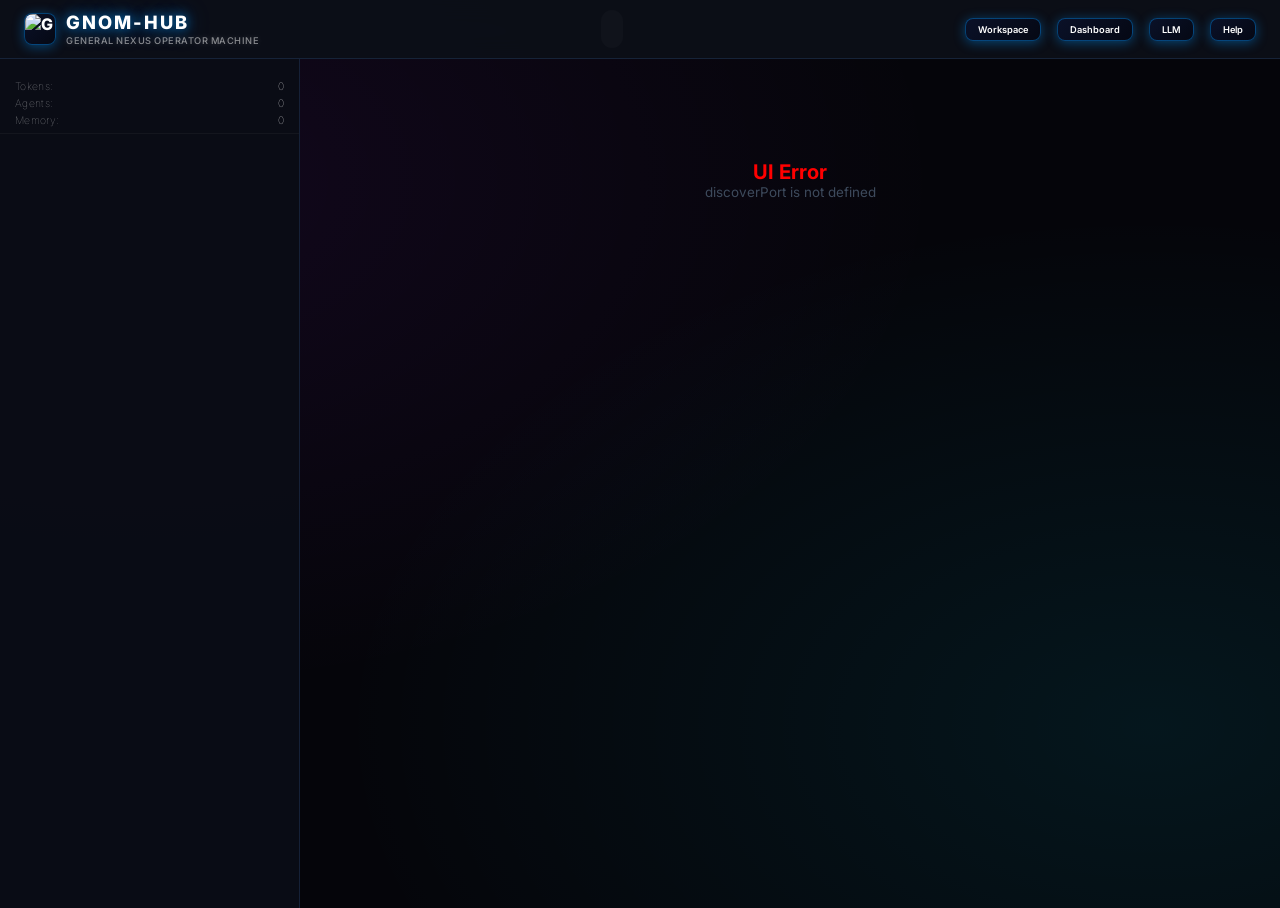
==== src/gnom_hub/frontend/index.html @ d5c82af4 "ui: add 15px height empty placeholder above sidebar stats container" ====
<!DOCTYPE html>
<html lang="de">

<head>
  <script src="/api/showbox/themes"></script>
  <link rel="stylesheet" href="/static/showbox.css?v=2">
  <script src="/static/showbox.js?v=2"></script>
  <meta charset="UTF-8">
  <meta name="viewport" content="width=device-width, initial-scale=1.0">
  <title>Gnom-Hub</title>
  <style>
    @import url('https://fonts.googleapis.com/css2?family=Inter:wght@300;400;500;600;700&display=swap');
    /* ═══════════════════════════════════════════
   GNOM-HUB — Premium Glassmorphism UI
   ═══════════════════════════════════════════ */
    /* Font loaded via <link> in HTML for non-blocking */

    :root {
      --bg-deep: #05050A;
      --bg-surface: #0C0E17;
      --bg-card: rgba(16, 20, 32, 0.7);
      --bg-input: rgba(10, 12, 20, 0.9);
      --glass-border: rgba(91, 156, 246, 0.15);
      --glass-border-hover: rgba(91, 156, 246, 0.4);
      --primary: #0A1128;
      --primary-light: #1A233A;
      --primary-glow: rgba(0, 150, 255, 0.4);
      --green: #39FF14;
      --green-dim: rgba(57, 255, 20, 0.15);
      --red: #FF007F;
      --red-dim: rgba(255, 0, 127, 0.15);
      --blue: #0066FF;
      --blue-dim: rgba(0, 102, 255, 0.15);
      --text: #eef1f6;
      --text-dim: #6b7a90;
      --text-muted: #3d4a5c;
      --radius: 12px;
      --radius-sm: 8px;
      --transition: 0.2s cubic-bezier(0.4, 0, 0.2, 1);
    }

    *,
    *::before,
    *::after {
      box-sizing: border-box;
      margin: 0;
      padding: 0;
    }

    body {
      font-family: 'Inter', system-ui, -apple-system, sans-serif;
      background-color: var(--bg-deep);
      background-image:
        radial-gradient(ellipse at 10% 20%, rgba(176, 38, 255, 0.08) 0%, transparent 50%),
        radial-gradient(ellipse at 90% 80%, rgba(0, 229, 255, 0.08) 0%, transparent 50%);
      color: var(--text);
      min-height: 100vh;
      overflow: hidden;
      margin: 0;
      padding: 0;
    }

    /* ── Active Showbox Layer Styling ── */
    body.sb-active-layer-1 {
      --active-showbox-color: var(--sb-system-color, #00e5ff);
      --active-showbox-rgb: var(--sb-system-rgb, 0, 229, 255);
    }
    body.sb-active-layer-2 {
      --active-showbox-color: var(--sb-worker-color, #ffa500);
      --active-showbox-rgb: var(--sb-worker-rgb, 255, 165, 0);
    }
    body.sb-active-layer-3 {
      --active-showbox-color: var(--sb-user-color, #39ff14);
      --active-showbox-rgb: var(--sb-user-rgb, 57, 255, 20);
    }
    
    :root {
      --active-showbox-color: #00e5ff;
      --active-showbox-rgb: 0, 229, 255;
    }

    @keyframes status-lamps-flash {
      0% {
        border-color: transparent;
        box-shadow: 0 0 0px rgba(0, 229, 255, 0);
      }
      30% {
        border-color: #00e5ff;
        box-shadow: 0 0 15px rgba(0, 229, 255, 0.85);
      }
      100% {
        border-color: transparent;
        box-shadow: 0 0 0px rgba(0, 229, 255, 0);
      }
    }

    @keyframes agent-list-flash {
      0% {
        border-color: transparent;
        box-shadow: 0 0 0px rgba(255, 165, 0, 0);
      }
      30% {
        border-color: #ffa500;
        box-shadow: 0 0 15px rgba(255, 165, 0, 0.85);
      }
      100% {
        border-color: transparent;
        box-shadow: 0 0 0px rgba(255, 165, 0, 0);
      }
    }

    .status-lamps.flash-active {
      transition: none !important;
      animation: status-lamps-flash 1s cubic-bezier(0.25, 1, 0.5, 1) forwards;
    }

    .agent-list.flash-active {
      transition: none !important;
      animation: agent-list-flash 1s cubic-bezier(0.25, 1, 0.5, 1) forwards;
    }

    /* ── Status Lamps (System Cards) ── */
    .status-lamps {
      display: flex;
      align-items: center;
      gap: 12px;
      background: rgba(255, 255, 255, 0.02);
      border: 1px solid transparent;
      border-radius: var(--radius);
      padding: 0 10px;
      height: 38px;
      transition: border-color 0.3s ease, box-shadow 0.3s ease;
      box-sizing: border-box;
    }

    .sys-agent-card {
      display: flex;
      align-items: center;
      justify-content: center;
      width: 100px;
      height: 32px;
      background: var(--bg-card);
      border: 1px solid rgba(255, 255, 255, 0.08);
      border-radius: var(--radius);
      font-size: 0.65rem;
      font-weight: 600;
      color: #fff;
      cursor: pointer;
      transition: var(--transition);
      border-left: 3px solid var(--agent-color, transparent);
      border-right: 3px solid var(--agent-color, transparent);
      position: relative;
      user-select: none;
      box-sizing: border-box;
    }

    .sys-agent-card:hover {
      background: rgba(255, 255, 255, 0.05);
      border-color: rgba(255, 255, 255, 0.15);
    }

    .sys-agent-card.off {
      border-left-color: transparent !important;
      border-right-color: transparent !important;
      opacity: 0.15;
      filter: grayscale(100%);
    }

    .sys-agent-card.busy {
      animation: sys-card-busy-pulse var(--dur, 0.8s) ease-in-out infinite alternate;
      animation-delay: var(--delay, 0s);
    }

    @keyframes sys-card-busy-pulse {
      0% {
        box-shadow: 0 0 2px rgba(255, 255, 255, 0.05);
        border-left-color: rgba(255, 255, 255, 0.1);
        border-right-color: rgba(255, 255, 255, 0.1);
      }
      100% {
        box-shadow: 0 0 15px var(--agent-color, #ffaa00);
        border-left-color: var(--agent-color, #ffaa00);
        border-right-color: var(--agent-color, #ffaa00);
        background: rgba(255, 255, 255, 0.04);
      }
    }

    /* ── Header ── */
    header {
      background: rgba(12, 15, 24, 0.95);
      backdrop-filter: blur(12px);
      border-bottom: 1px solid var(--glass-border);
      padding: 10px 24px;
      display: flex;
      justify-content: space-between;
      align-items: center;
    }

    .logo {
      display: flex;
      align-items: center;
      gap: 10px;
      cursor: pointer;
      transition: var(--transition);
    }

    .logo:hover {
      opacity: 0.85;
    }

    .logo-mark {
      width: 32px;
      height: 32px;
      border-radius: var(--radius-sm);
      background: linear-gradient(135deg, #0A1128, #050814);
      border: 1px solid rgba(0, 150, 255, 0.4);
      display: flex;
      align-items: center;
      justify-content: center;
      font-size: 1rem;
      font-weight: 800;
      color: #fff;
      box-shadow: 0 2px 12px var(--primary-glow);
      cursor: pointer;
      transition: all 0.3s ease;
      position: relative;
      user-select: none;
    }
    .logo-mark img {
      width: 100%;
      height: 100%;
      object-fit: cover;
      border-radius: inherit;
    }
    .logo-mark:hover {
      border-color: rgba(255, 0, 0, 0.7);
      box-shadow: 0 0 18px rgba(255,0,0,0.5);
      color: #ff4444;
    }
    .logo-mark.nuke-charging {
      animation: nuke-charge 2s ease-in forwards;
    }
    .logo-mark.nuke-fired {
      animation: nuke-blast 0.6s ease-out forwards;
    }
    .logo-mark.nuke-offline {
      background: linear-gradient(135deg, #0a0a0a, #050505) !important;
      border-color: rgba(80, 80, 80, 0.3) !important;
      color: #555 !important;
      box-shadow: none !important;
    }
    .logo-mark.nuke-ready {
      border-color: rgba(57, 255, 20, 0.7) !important;
      box-shadow: 0 0 18px rgba(57,255,20,0.5) !important;
      color: #39FF14 !important;
    }
    @keyframes nuke-charge {
      0%   { border-color: rgba(0,150,255,0.4); box-shadow: 0 2px 12px var(--primary-glow); color: #fff; }
      50%  { border-color: rgba(255,165,0,0.8); box-shadow: 0 0 20px rgba(255,165,0,0.6); color: #ffa500; }
      100% { border-color: rgba(255,0,0,1); box-shadow: 0 0 30px rgba(255,0,0,0.8); color: #ff0000; background: linear-gradient(135deg, #2a0000, #1a0000); }
    }
    @keyframes nuke-blast {
      0%   { transform: scale(1); }
      30%  { transform: scale(1.8); box-shadow: 0 0 60px rgba(255,0,0,1); }
      60%  { transform: scale(0.6); }
      100% { transform: scale(1); }
    }

    .logo-title-group {
      display: flex;
      flex-direction: column;
      justify-content: center;
    }

    .logo-text {
      font-size: 1.15rem;
      font-weight: 800;
      letter-spacing: 2px;
      color: #fff;
      text-shadow: 0 0 12px rgba(0, 150, 255, 0.8), 0 0 24px rgba(0, 150, 255, 0.4);
      line-height: 1.1;
    }

    .logo-subtitle {
      font-size: 0.58rem;
      font-weight: 500;
      letter-spacing: 0.5px;
      color: rgba(255, 255, 255, 0.5);
      text-transform: uppercase;
      margin-top: 2px;
      text-shadow: 0 0 6px rgba(255, 255, 255, 0.2);
    }

    .header-right {
      display: flex;
      align-items: center;
      gap: 16px;
    }

    .header-stats {
      display: flex;
      gap: 8px;
      align-items: center;
    }

    .stat-badge {
      display: flex;
      align-items: center;
      gap: 6px;
      padding: 4px 10px;
      background: rgba(255, 255, 255, 0.03);
      border: 1px solid rgba(255, 255, 255, 0.05);
      border-radius: 12px;
      font-size: 0.65rem;
      color: var(--text-dim);
      transition: all 0.3s ease;
    }

    .stat-badge:hover {
      background: rgba(255, 255, 255, 0.06);
      border-color: rgba(255, 255, 255, 0.1);
      color: var(--text);
    }

    .stat-badge span {
      color: #fff;
      font-weight: 600;
      font-size: 0.68rem;
    }

    /* ── Buttons ── */
    button {
      font-family: inherit;
      cursor: pointer;
      border: 1px solid var(--glass-border);
      background: transparent;
      color: var(--text);
      padding: 4px 10px;
      border-radius: var(--radius-sm);
      font-size: 0.58rem;
      font-weight: 500;
      transition: var(--transition);
    }

    button:hover {
      border-color: var(--glass-border-hover);
      background: var(--primary-glow);
    }

    .btn-primary {
      background: linear-gradient(135deg, #0A1128, #050814);
      border-color: rgba(0, 150, 255, 0.4);
      color: #fff;
      font-weight: 600;
      box-shadow: 0 2px 12px var(--primary-glow);
      padding: 5px 12px;
      font-size: 0.58rem;
      z-index: 10;
      position: relative;
    }

    .btn-primary:hover {
      background: linear-gradient(135deg, #0A1128, #050814);
      /* Keep dark */
      border-color: rgba(0, 150, 255, 0.8);
      transform: translateY(-2px) scale(1.02);
      box-shadow: 0 6px 24px rgba(0, 150, 255, 0.7);
    }

    .btn-speaker {
      display: flex;
      align-items: center;
      justify-content: center;
      padding: 8px 14px;
      font-size: 0.75rem;
      background: linear-gradient(135deg, #0A1128, #050814);
      color: #fff;
      border-radius: var(--radius-sm);
      position: relative;
      z-index: 10;
      cursor: pointer;
      transition: var(--transition);
      border: 1px solid rgba(0, 150, 255, 0.4);
      box-shadow: 0 2px 12px var(--primary-glow);
    }

    .btn-speaker:hover {
      background: linear-gradient(135deg, #0A1128, #050814);
      border-color: rgba(0, 150, 255, 0.8);
      transform: translateY(-2px) scale(1.02);
      box-shadow: 0 6px 24px rgba(0, 150, 255, 0.7);
    }

    .btn-mic {
      display: flex;
      align-items: center;
      justify-content: center;
      background: linear-gradient(135deg, #0A1128, #050814);
      color: #fff;
      border-radius: var(--radius-sm);
      position: relative;
      z-index: 10;
      cursor: pointer;
      transition: var(--transition);
      font-weight: 600;
      font-size: 0.67rem;
      border: 1px solid rgba(255, 51, 102, 0.4);
      box-shadow: 0 2px 12px rgba(255, 51, 102, 0.2);
    }

    .btn-mic:hover,
    .btn-mic.active {
      background: linear-gradient(135deg, #0A1128, #050814);
      border-color: rgba(255, 51, 102, 0.8);
      transform: translateY(-2px) scale(1.02);
      box-shadow: 0 6px 24px rgba(255, 51, 102, 0.7);
    }

    .btn-speaker input {
      margin-right: 6px;
      cursor: pointer;
    }

    .btn-danger {
      color: var(--red);
      border-color: rgba(255, 82, 82, 0.3);
    }

    .btn-danger:hover {
      background: var(--red-dim);
      border-color: var(--red);
    }

    /* ── Layout ── */
    .main {
      display: grid;
      grid-template-columns: 300px 1fr;
      height: calc(100vh - 51px);
    }

    /* ── Sidebar ── */
    .sidebar {
      background: rgba(10, 13, 22, 0.95);
      border-right: 1px solid var(--glass-border);
      display: flex;
      flex-direction: column;
      overflow-y: auto;
    }

    .sidebar-search {
      padding: 12px;
      border-bottom: 1px solid rgba(255, 255, 255, 0.04);
    }

    .sidebar-search input {
      width: 100%;
      padding: 9px 12px;
      background: var(--bg-input);
      border: 1px solid rgba(255, 255, 255, 0.06);
      border-radius: var(--radius-sm);
      color: var(--text);
      font-size: 0.82rem;
      font-family: inherit;
      transition: var(--transition);
      outline: none;
    }

    #agent-search:focus {
      outline: none;
      border-color: var(--primary);
      background: var(--bg-surface);
    }

    @keyframes floatCoffee {
      0% {
        transform: translateY(0px) rotate(0deg);
        filter: drop-shadow(0 0 10px var(--primary));
      }

      50% {
        transform: translateY(-20px) rotate(10deg);
        filter: drop-shadow(0 0 40px var(--primary));
      }

      100% {
        transform: translateY(0px) rotate(0deg);
        filter: drop-shadow(0 0 10px var(--primary));
      }
    }

    @keyframes ufoFlyV2 {
      0% {
        transform: translate(-20vw, -10vh) scale(1) rotate(0deg);
      }

      25% {
        transform: translate(30vw, 5vh) scale(1.1) rotate(5deg);
      }

      50% {
        transform: translate(-5vw, 20vh) scale(0.9) rotate(-8deg);
      }

      75% {
        transform: translate(20vw, -10vh) scale(1) rotate(3deg);
      }

      100% {
        transform: translate(-20vw, -10vh) scale(1) rotate(0deg);
      }
    }

    @keyframes laserFlicker {

      0%,
      100% {
        opacity: 0;
      }

      50% {
        opacity: 0.8;
        box-shadow: 0 0 10px var(--primary);
      }
    }

    @keyframes sparkPop {
      0% {
        transform: scale(0.3);
        opacity: 0;
      }

      50% {
        transform: scale(1.2) rotate(45deg);
        opacity: 0.8;
      }

      100% {
        transform: scale(0.1);
        opacity: 0;
      }
    }

    @keyframes blinkSpotColor {

      0%,
      100% {
        background: var(--green);
        box-shadow: 0 0 5px var(--green);
      }

      33% {
        background: var(--red);
        box-shadow: 0 0 5px var(--red);
      }

      66% {
        background: var(--primary);
        box-shadow: 0 0 5px var(--primary);
      }
    }

    @keyframes ufoCrashAnim {
      0% {
        transform: translateY(0) rotate(0deg);
        opacity: 1;
        filter: drop-shadow(0 0 10px var(--red));
      }

      100% {
        transform: translateY(100vh) rotate(720deg) scale(0);
        opacity: 0;
        filter: drop-shadow(0 0 50px var(--red));
      }
    }

    .ufo-v2 {
      position: absolute;
      width: 36px;
      height: 12px;
      animation: ufoFlyV2 90s ease-in-out infinite;
      z-index: 10001;
      pointer-events: auto;
      cursor: crosshair;
    }

    .ufo-crashed {
      animation: ufoCrashAnim 1.5s cubic-bezier(0.5, 0, 1, 0.5) forwards !important;
      pointer-events: none;
    }

    .ufo-body {
      position: relative;
      width: 100%;
      height: 100%;
      background: linear-gradient(to bottom, #777, #333);
      border-radius: 50% 50% 20% 20% / 60% 60% 40% 40%;
      box-shadow: 0 3px 10px var(--primary), inset 0 -1px 3px rgba(255, 255, 255, 0.4);
    }

    .ufo-dome {
      position: absolute;
      top: -6px;
      left: 8px;
      width: 20px;
      height: 10px;
      background: radial-gradient(ellipse at top, rgba(255, 255, 255, 0.8), var(--primary));
      border-radius: 50% 50% 0 0 / 100% 100% 0 0;
      box-shadow: inset 0 1px 3px rgba(255, 255, 255, 0.6);
    }

    .ufo-spots {
      position: absolute;
      bottom: 2px;
      left: 6px;
      right: 6px;
      display: flex;
      justify-content: space-between;
    }

    .ufo-spot {
      width: 3px;
      height: 3px;
      border-radius: 50%;
      background: var(--primary);
      animation: blinkSpotColor 1.2s infinite;
    }

    .ufo-spot:nth-child(2) {
      animation-delay: 0.3s;
    }

    .ufo-spot:nth-child(3) {
      animation-delay: 0.6s;
    }

    .ufo-spot:nth-child(4) {
      animation-delay: 0.9s;
    }

    .ufo-laser {
      position: absolute;
      top: 10px;
      left: 17px;
      width: 2px;
      height: 250px;
      background: linear-gradient(to bottom, var(--primary), transparent);
      animation: laserFlicker 0.2s infinite;
      transform-origin: top;
    }

    .ufo-spark {
      position: absolute;
      bottom: 0;
      left: -5px;
      width: 12px;
      height: 12px;
      background: radial-gradient(circle, #fff, var(--primary), transparent 60%);
      animation: sparkPop 0.2s infinite;
    }

    .ufo-bg-glow {
      position: absolute;
      top: 0;
      left: 18px;
      width: 160px;
      height: 160px;
      transform: translate(-50%, -50%);
      background: radial-gradient(circle, var(--primary) 0%, transparent 60%);
      opacity: 0.15;
      pointer-events: none;
    }

    @keyframes ghostFade {
      0% {
        opacity: 0;
        transform: scale(0.5) translateY(10vh);
        filter: blur(20px);
      }

      50% {
        opacity: 0.15;
        transform: scale(1.2) translateY(-5vh);
        filter: blur(10px);
      }

      100% {
        opacity: 0;
        transform: scale(1.8) translateY(-20vh);
        filter: blur(20px);
      }
    }

    .sidebar-search input:focus {
      border-color: var(--primary);
    }

    .sidebar-search input::placeholder {
      color: var(--text-muted);
    }

    .agent-list {
      flex: 0 0 auto;
      padding: 6px 8px;
      border: 1px solid transparent;
      border-radius: var(--radius);
      transition: border-color 0.3s ease, box-shadow 0.3s ease;
      box-sizing: border-box;
    }

    .agent-list::-webkit-scrollbar {
      width: 4px;
    }

    .agent-list::-webkit-scrollbar-thumb {
      background: rgba(255, 255, 255, 0.08);
      border-radius: 2px;
    }

    .sidebar-square {
      width: calc(100% - 16px);
      margin: auto 8px 10px 8px;
      border: 2px solid rgba(255, 255, 255, 0.08);
      border-radius: var(--radius);
      background: rgba(10, 12, 20, 0.5);
      flex-shrink: 0;
      box-shadow: inset 0 0 10px rgba(0, 255, 255, 0.05);
      display: flex;
      flex-direction: column;
      padding: 8px;
      gap: 6px;
      position: relative;
      top: -170px;
    }



    #preset-select {
      width: 100%;
      border-radius: var(--radius-sm);
      padding: 8px 10px;
      font-size: 0.82rem;
      outline: none;
      cursor: pointer;
      font-weight: 500;
      background: rgba(12, 16, 28, 0.85) !important;
      color: #fff !important;
      border: 1px solid rgba(0, 150, 255, 0.3) !important;
      box-shadow: inset 0 0 10px rgba(0, 255, 255, 0.05) !important;
      transition: var(--transition);
      text-align: center !important;
      text-align-last: center !important;
    }

    #preset-select option {
      background: #0d111d !important;
      color: #fff !important;
      text-align: center !important;
    }

    #preset-select:hover {
      border-color: rgba(0, 229, 255, 0.6) !important;
      box-shadow: 0 0 12px rgba(0, 229, 255, 0.15), inset 0 0 10px rgba(0, 255, 255, 0.05) !important;
    }

    .provider-select {
      width: 100%;
      background: rgba(0, 0, 0, 0.3);
      color: var(--text);
      border: 1px solid rgba(255, 255, 255, 0.15);
      border-radius: 6px;
      padding: 4px 6px;
      font-size: 0.75rem;
      outline: none;
      cursor: pointer;
      margin-bottom: 4px;
    }



    .layer-content {
      font-size: 0.85rem;
      color: var(--text-dim);
      text-shadow: 0 0 5px rgba(0,255,255,0.2);
    }
    
    .layer-content.code {
      font-family: monospace;
      color: #0ff;
      font-size: 0.75rem;
    }

    .think-block {
      background: rgba(255, 255, 255, 0.03);
      border-left: 3px solid rgba(0, 229, 255, 0.5);
      border-radius: 4px;
      padding: 10px 14px;
      margin: 12px 0;
      font-size: 0.82rem;
      color: var(--text-dim);
      font-family: 'Inter', sans-serif;
      text-align: left;
    }
    .think-block summary {
      cursor: pointer;
      font-weight: 600;
      color: rgba(0, 229, 255, 0.85);
      user-select: none;
      outline: none;
      font-size: 0.75rem;
      text-transform: uppercase;
      letter-spacing: 0.5px;
    }
    .think-block summary::-webkit-details-marker {
      color: var(--cyan);
    }
    .think-content {
      margin-top: 8px;
      line-height: 1.5;
      opacity: 0.85;
      border-top: 1px solid rgba(255, 255, 255, 0.05);
      padding-top: 8px;
      white-space: pre-wrap;
    }


    .active-provider-logo svg {
      width: 50%;
      height: 50%;
      filter: drop-shadow(0 0 10px var(--primary)) drop-shadow(0 0 25px var(--primary));
      color: var(--primary);
      opacity: 0.9;
    }

    .active-provider-logo img {
      width: 100%;
      height: 100%;
      object-fit: cover;
      border-radius: inherit;
      mix-blend-mode: multiply;
    }

    .token-tracker {
      font-size: 0.7rem;
      color: var(--text-dim);
      text-align: center;
      padding-top: 5px;
      border-top: 1px solid rgba(255, 255, 255, 0.1);
      display: flex;
      justify-content: space-between;
      width: 100%;
    }

    /* ── Agent Cards ── */
    .agent-card {
      background: var(--bg-card);
      border: 1px solid rgba(255, 255, 255, 0.08);
      border-radius: var(--radius);
      padding: 6px 10px;
      margin-bottom: 6px;
      cursor: pointer;
      transition: var(--transition);
      border-left: 3px solid var(--agent-color, transparent);
      border-right: 3px solid var(--agent-color, transparent);
    }

    .agent-card:hover {
      background: rgba(255, 255, 255, 0.05);
    }

    .agent-card.active {
      background: rgba(61, 220, 132, 0.04);
      border-top-color: var(--glass-border);
      border-bottom-color: var(--glass-border);
    }

    .agent-card.busy {
      animation: card-busy-pulse var(--dur, 0.8s) ease-in-out infinite alternate;
      animation-delay: var(--delay, 0s);
    }

    .agent-card.paused {
      animation: card-paused-pulse var(--dur, 1.2s) ease-in-out infinite alternate;
      animation-delay: var(--delay, 0s);
    }

    .agent-card.off {
      border-left-color: transparent !important;
      border-right-color: transparent !important;
      opacity: 0.15;
      filter: grayscale(100%);
    }

    @keyframes card-paused-pulse {
      0% {
        box-shadow: 0 0 2px rgba(255, 165, 0, 0.2);
        border-left-color: rgba(255, 165, 0, 0.4);
        border-right-color: rgba(255, 165, 0, 0.4);
      }
      100% {
        box-shadow: 0 0 12px #ffa500;
        border-left-color: #ffa500;
        border-right-color: #ffa500;
      }
    }

    @keyframes card-busy-pulse {
      0% {
        box-shadow: 0 0 2px rgba(255, 255, 255, 0.05);
        border-left-color: rgba(255, 255, 255, 0.1);
        border-right-color: rgba(255, 255, 255, 0.1);
      }
      100% {
        box-shadow: 0 0 12px var(--agent-color, #ffaa00);
        border-left-color: var(--agent-color, #ffaa00);
        border-right-color: var(--agent-color, #ffaa00);
      }
    }

    .agent-card h3 {
      font-size: 0.58rem;
      font-weight: 600;
      display: flex;
      align-items: center;
      gap: 4px;
      margin-bottom: 1px;
    }

    .agent-card .desc {
      font-size: 0.48rem;
      color: var(--text-dim);
      margin-bottom: 2px;
      overflow: hidden;
      text-overflow: ellipsis;
      white-space: nowrap;
    }

    .agent-card .meta {
      display: flex;
      gap: 4px;
      flex-wrap: wrap;
    }

    .agent-card.small {
      padding: 3px 5px;
      margin-bottom: 2px;
    }

    .agent-card.small h3 {
      font-size: 0.50rem;
      margin-bottom: 1px;
    }

    .agent-card.small .desc {
      font-size: 0.40rem;
      margin-bottom: 2px;
    }

    .agent-card.small .meta {
      gap: 3px;
    }

    .agent-card.small .badge {
      padding: 1px 3px;
      font-size: 0.38rem;
    }

    /* ── Crawler Pixel-Shimmer ── */
    .crawler-pixels {
      display: inline-flex;
      gap: 1px;
      margin-left: 4px;
      vertical-align: middle;
    }

    .crawler-pixels .px {
      width: 3px;
      height: 3px;
      border-radius: 1px;
      opacity: 0.6;
    }

    .crawler-pixels .px:nth-child(1) {
      background: #00FF00;
      animation-delay: 0s;
    }

    .crawler-pixels .px:nth-child(2) {
      background: #FF0000;
      animation-delay: 0.3s;
    }

    .crawler-pixels .px:nth-child(3) {
      background: #FFFF00;
      animation-delay: 0.6s;
    }

    .crawler-pixels .px:nth-child(4) {
      background: #0088FF;
      animation-delay: 0.9s;
    }

    .crawler-pixels .px:nth-child(5) {
      background: #FF8800;
      animation-delay: 1.2s;
    }

    @keyframes px-pulse {

      0%,
      100% {
        opacity: 0.3;
      }

      50% {
        opacity: 1;
      }
    }

    /* ── Dots & Badges ── */
    .dot {
      width: 7px;
      height: 7px;
      border-radius: 50%;
      display: inline-block;
      flex-shrink: 0;
      background: var(--c, var(--text-dim));
      transition: all 0.3s ease-in-out;
    }

    .dot.on {
      box-shadow: 0 0 6px var(--c, var(--green));
      animation: dot-breathe 3.5s ease-in-out infinite alternate;
    }

    .dot.busy {
      box-shadow: 0 0 8px var(--c, #ffaa00);
      animation: dot-pulse 0.6s ease-in-out infinite alternate;
    }

    .dot.paused {
      box-shadow: 0 0 8px #ffa500;
      background: #ffa500;
      animation: dot-pulse 1.2s ease-in-out infinite alternate;
    }

    .dot.off {
      background: var(--red);
    }

    @keyframes dot-breathe {
      0% {
        opacity: 0.45;
        box-shadow: 0 0 2px var(--c);
      }
      100% {
        opacity: 1;
        box-shadow: 0 0 8px var(--c);
      }
    }

    @keyframes dot-pulse {
      0% {
        opacity: 0.5;
        box-shadow: 0 0 3px var(--c);
        transform: scale(0.9);
      }
      100% {
        opacity: 1;
        box-shadow: 0 0 10px var(--c);
        transform: scale(1.1);
      }
    }

    .badge {
      font-size: 0.65rem;
      font-weight: 500;
      padding: 2px 8px;
      border-radius: 10px;
      background: rgba(255, 255, 255, 0.06);
      color: var(--text-dim);
      letter-spacing: 0.3px;
    }

    .badge.port {
      background: var(--green-dim);
      color: var(--green);
    }

    .badge.role {
      background: rgba(176, 38, 255, 0.2);
      color: #B026FF;
      font-weight: 600;
    }

    .badge.role.general {
      background: rgba(255, 0, 127, 0.15);
      color: #FF007F;
    }

    .badge.role.summarizer {
      background: var(--blue-dim);
      color: var(--blue);
    }

    /* ── Content Area ── */
    .content {
      overflow-y: auto;
      padding: 20px;
      scrollbar-width: none;
    }

    .content::-webkit-scrollbar {
      display: none;
    }

    /* ── Panels ── */
    .panel {
      background: var(--bg-card);
      backdrop-filter: blur(8px);
      border: 1px solid var(--glass-border);
      border-radius: var(--radius);
      padding: 20px;
      margin-bottom: 16px;
    }

    .panel h2 {
      font-size: 1rem;
      font-weight: 600;
      display: flex;
      justify-content: space-between;
      align-items: center;
      margin-bottom: 14px;
      letter-spacing: 0.5px;
    }

    .panel h2 .actions {
      display: flex;
      gap: 8px;
    }

    /* ── War Room Chat ── */
    #chat-display {
      height: 60vh;
      overflow-y: auto;
      background: rgba(4, 6, 12, 0.6);
      border: 1px solid rgba(255, 255, 255, 0.04);
      padding: 12px;
      border-radius: var(--radius);
      margin-bottom: 12px;
      display: flex;
      flex-direction: column;
      gap: 6px;
    }

    #chat-display::-webkit-scrollbar {
      width: 4px;
    }

    #chat-display::-webkit-scrollbar-thumb {
      background: rgba(255, 255, 255, 0.06);
      border-radius: 2px;
    }

    .chat-msg {
      padding: 6px 10px;
      border-radius: var(--radius-sm);
      background: rgba(20, 24, 38, 0.4);
      border: 1px solid rgba(255, 255, 255, 0.05);
      border-left: 3px solid transparent;
      max-width: 85%;
      font-size: 0.45rem;
      line-height: 1.15;
      word-break: break-word;
      margin-bottom: 4px;
      animation: msg-in 0.25s ease-out;
      font-family: 'Inter', system-ui, -apple-system, sans-serif;
      font-weight: 300;
    }

    .chat-msg .mem-content {
      font-size: 0.67rem;
      line-height: 1.15;
      font-family: 'Inter', system-ui, -apple-system, sans-serif;
      font-weight: 300;
      letter-spacing: 0.1px;
    }

    .chat-msg .mem-content strong,
    .chat-msg .mem-content b {
      font-weight: 500;
    }

    @keyframes msg-in {
      from {
        opacity: 0;
        transform: translateY(6px);
      }

      to {
        opacity: 1;
        transform: translateY(0);
      }
    }

    .chat-msg.user {
      background: rgba(61, 220, 132, 0.05);
      align-self: flex-end;
    }

    .chat-msg.agent {
      align-self: flex-start;
    }

    .chat-meta {
      font-size: 0.45rem;
      color: var(--text-muted);
      margin-bottom: 4px;
      display: flex;
      justify-content: space-between;
      align-items: center;
    }

    .agent-name {
      font-weight: 700;
    }

    .copy-btn {
      background: none;
      border: none;
      color: var(--text-muted);
      cursor: pointer;
      font-size: 0.7rem;
      padding: 1px 3px;
      opacity: 0.3;
      transition: var(--transition);
    }

    .copy-btn:hover {
      opacity: 1;
      color: var(--primary);
    }

    .del-btn:hover {
      color: var(--red);
    }

    /* ── Chat Input ── */
    .chat-bar {
      display: flex;
      gap: 8px;
      align-items: center;
    }

    .chat-input-wrap {
      position: relative;
      flex: 1;
    }

    #chat-input {
      width: 100%;
      height: 36px;
      resize: none;
      background: var(--bg-input);
      border: 1px solid rgba(255, 255, 255, 0.2);
      color: var(--text);
      padding: 8px 12px;
      border-radius: var(--radius-sm);
      font-size: 0.82rem;
      font-family: inherit;
      line-height: 1.3;
      outline: none;
      transition: var(--transition);
      box-sizing: border-box;
      overflow-y: hidden;
    }

    .chat-bar button {
      height: 36px;
      box-sizing: border-box;
      display: flex;
      align-items: center;
      justify-content: center;
    }

    #chat-input:focus {
      border-color: var(--primary);
      box-shadow: 0 0 10px rgba(0, 255, 255, 0.15);
    }

    #chat-input::placeholder {
      color: var(--text-muted);
    }

    /* ── Autocomplete ── */
    .ac-dropdown {
      position: absolute;
      bottom: 100%;
      left: 0;
      background: rgba(18, 22, 36, 0.98);
      backdrop-filter: blur(12px);
      border: 1px solid var(--glass-border);
      border-radius: var(--radius-sm);
      max-height: 320px;
      overflow-y: auto;
      z-index: 100;
      min-width: 260px;
      display: none;
      box-shadow: 0 -4px 20px rgba(0, 0, 0, 0.5);
    }

    .ac-dropdown.show {
      display: block;
    }

    .ac-item {
      padding: 8px 14px;
      cursor: pointer;
      font-size: 0.82rem;
      color: var(--text-dim);
      transition: var(--transition);
    }

    .ac-item:hover,
    .ac-item.active {
      background: rgba(61, 220, 132, 0.1);
      color: var(--text);
    }

    /* ── Chat Hints ── */
    .chat-hints {
      font-size: 0.65rem;
      color: var(--text-muted);
      padding: 6px 2px;
      display: flex;
      gap: 8px;
      flex-wrap: wrap;
      margin-top: 6px;
    }

    .chat-hints span {
      color: #fff;
      font-weight: 500;
      background: transparent;
      border: 1px solid rgba(255, 255, 255, 0.1);
      padding: 2px 6px;
      border-radius: 4px;
      font-size: 0.62rem;
      cursor: help;
      position: relative;
      transition: var(--transition);
    }

    .chat-hints span:hover {
      background: rgba(255, 255, 255, 0.1);
      border-color: rgba(255, 255, 255, 0.3);
      box-shadow: none;
    }

    .chat-hints span::after {
      content: attr(data-tooltip);
      position: absolute;
      bottom: 130%;
      left: 50%;
      transform: translateX(-50%);
      background: rgba(10, 12, 20, 0.95);
      color: #fff;
      padding: 4px 8px;
      border-radius: 4px;
      font-size: 0.65rem;
      white-space: nowrap;
      border: 1px solid rgba(0, 150, 255, 0.4);
      opacity: 0;
      pointer-events: none;
      transition: opacity 0.2s;
      box-shadow: 0 2px 10px rgba(0, 0, 0, 0.5);
    }

    .chat-hints span:hover::after {
      opacity: 1;
    }

    /* ── Memory Items ── */
    .mem-item {
      background: rgba(8, 10, 18, 0.7);
      border: 1px solid rgba(255, 255, 255, 0.04);
      border-radius: var(--radius-sm);
      padding: 12px;
      margin-bottom: 6px;
      transition: var(--transition);
    }

    .mem-item:hover {
      border-color: rgba(255, 255, 255, 0.08);
    }

    .mem-head {
      display: flex;
      justify-content: space-between;
      align-items: center;
      margin-bottom: 6px;
      font-size: 0.72rem;
      color: var(--text-muted);
    }

    .mem-content {
      font-size: 0.84rem;
      line-height: 1.5;
      white-space: pre-wrap;
      word-break: break-word;
    }

    .mem-item textarea {
      width: 100%;
      background: var(--bg-input);
      border: 1px solid rgba(255, 255, 255, 0.08);
      color: var(--text);
      padding: 8px;
      border-radius: 6px;
      font-size: 0.84rem;
      resize: vertical;
      min-height: 60px;
      font-family: inherit;
      outline: none;
    }

    .add-mem {
      display: flex;
      gap: 8px;
      margin-bottom: 14px;
    }

    .add-mem textarea {
      flex: 1;
      background: var(--bg-input);
      border: 1px solid rgba(255, 255, 255, 0.06);
      color: var(--text);
      padding: 9px 12px;
      border-radius: var(--radius-sm);
      font-size: 0.84rem;
      resize: vertical;
      min-height: 50px;
      font-family: inherit;
      outline: none;
      transition: var(--transition);
    }

    .add-mem textarea:focus {
      border-color: var(--primary);
    }

    .mem-search {
      margin-bottom: 10px;
    }

    .mem-search input {
      width: 100%;
      padding: 9px 12px;
      background: var(--bg-input);
      border: 1px solid rgba(255, 255, 255, 0.06);
      border-radius: var(--radius-sm);
      color: var(--text);
      font-size: 0.82rem;
      font-family: inherit;
      outline: none;
      transition: var(--transition);
    }

    .mem-search input:focus {
      border-color: var(--primary);
    }

    /* ── Agent Detail ── */
    .status-row {
      display: flex;
      align-items: center;
      gap: 12px;
      margin-bottom: 16px;
      flex-wrap: wrap;
    }

    .status-row .label {
      font-size: 0.82rem;
      color: var(--text-dim);
    }

    .empty {
      color: var(--text-muted);
      font-size: 0.84rem;
      padding: 24px;
      text-align: center;
    }

    /* ── Modal ── */
    .modal-bg {
      position: fixed;
      inset: 0;
      background: rgba(0, 0, 0, 0.6);
      backdrop-filter: blur(6px);
      display: none;
      justify-content: center;
      align-items: center;
      z-index: 100;
    }

    .modal-bg.show {
      display: flex;
    }

    .modal {
      background: rgba(18, 22, 36, 0.98);
      backdrop-filter: blur(16px);
      border: 1px solid var(--glass-border);
      border-radius: var(--radius);
      padding: 24px;
      width: 420px;
      max-width: 90vw;
      box-shadow: 0 8px 40px rgba(0, 0, 0, 0.5);
      animation: modal-in 0.2s ease-out;
    }

    @keyframes modal-in {
      from {
        opacity: 0;
        transform: scale(0.96) translateY(8px);
      }

      to {
        opacity: 1;
        transform: scale(1) translateY(0);
      }
    }

    .modal h2 {
      margin-bottom: 16px;
      font-size: 1.05rem;
      font-weight: 600;
    }

    .modal label {
      display: block;
      font-size: 0.78rem;
      color: var(--text-dim);
      margin: 12px 0 4px;
      letter-spacing: 0.3px;
    }

    .modal input {
      width: 100%;
      padding: 9px 12px;
      background: var(--bg-input);
      border: 1px solid rgba(255, 255, 255, 0.08);
      border-radius: var(--radius-sm);
      color: var(--text);
      font-size: 0.84rem;
      font-family: inherit;
      outline: none;
      transition: var(--transition);
    }

    .modal input:focus {
      border-color: var(--primary);
    }

    .modal .btns {
      display: flex;
      gap: 8px;
      margin-top: 20px;
      justify-content: flex-end;
    }

    /* ── iframe ── */
    iframe {
      width: 100%;
      height: calc(100vh - 140px);
      border: none;
      border-radius: var(--radius-sm);
      background: rgba(0, 0, 0, 0.3);
    }

    /* ── Toasts ── */
    .toast-container {
      position: fixed;
      top: 16px;
      right: 16px;
      z-index: 200;
      display: flex;
      flex-direction: column;
      gap: 8px;
    }

    .toast {
      padding: 10px 18px;
      border-radius: var(--radius-sm);
      font-size: 0.8rem;
      color: #fff;
      animation: toast-in 0.3s ease-out;
      max-width: 380px;
      box-shadow: 0 4px 16px rgba(0, 0, 0, 0.4);
      backdrop-filter: blur(8px);
    }

    .toast.success {
      background: rgba(46, 125, 50, 0.9);
      border-left: 2px solid var(--green);
    }

    .toast.error {
      background: rgba(198, 40, 40, 0.9);
      border-left: 2px solid var(--red);
    }

    .toast.info {
      background: rgba(21, 101, 192, 0.9);
      border-left: 2px solid var(--blue);
    }

    @keyframes toast-in {
      from {
        transform: translateX(100%);
        opacity: 0;
      }

      to {
        transform: translateX(0);
        opacity: 1;
      }
    }

    /* ── Flash Animation ── */
    @keyframes flash-primary {
      0% {
        background: rgba(226, 168, 86, 0.2);
      }

      100% {
        background: transparent;
      }
    }

    .nudge-active {
      animation: flash-primary 0.8s ease-out;
    }

    /* ── Scrollbar global ── */
    ::-webkit-scrollbar {
      width: 5px;
    }

    ::-webkit-scrollbar-track {
      background: transparent;
    }

    ::-webkit-scrollbar-thumb {
      background: rgba(255, 255, 255, 0.06);
      border-radius: 3px;
    }

    @keyframes next-btn-pulse-glow {
      0% {
        box-shadow: inset 0 0 4px rgba(255, 255, 255, 0.4), 0 0 4px rgba(255, 255, 255, 0.2);
        border-color: rgba(255, 255, 255, 0.4);
      }
      100% {
        box-shadow: inset 0 0 16px rgba(255, 255, 255, 0.9), 0 0 12px rgba(255, 255, 255, 0.6);
        border-color: rgba(255, 255, 255, 1);
      }
    }

    .btn-next-pulse {
      animation: next-btn-pulse-glow 0.6s ease-in-out infinite alternate;
      border: 1px solid rgba(255, 255, 255, 0.8) !important;
      color: #fff !important;
      position: relative;
    }

    @keyframes timer-timeout-glow {
      0% {
        box-shadow: inset 0 0 10px rgba(255, 255, 255, 0.4), 0 0 10px rgba(255, 255, 255, 0.2);
        border-color: rgba(255, 255, 255, 0.4);
      }
      100% {
        box-shadow: inset 0 0 45px rgba(255, 255, 255, 1), 0 0 25px rgba(255, 255, 255, 0.8);
        border-color: rgba(255, 255, 255, 1);
      }
    }
    .timer-timeout-pulse {
      animation: timer-timeout-glow 0.3s ease-in-out infinite alternate !important;
    }


    /* ── Showbox Fullscreen Overlay ── */
    .showbox-overlay {
      position: fixed;
      top: 0;
      left: 0;
      width: 100vw;
      height: 100vh;
      background: rgba(8, 10, 18, 0.96);
      z-index: 10000;
      display: none;
      justify-content: center;
      align-items: center;
      opacity: 0;
      transition: opacity 0.3s ease;
    }

    .showbox-overlay.show {
      display: flex;
      opacity: 1;
    }

    .showbox-overlay-card {
      background: rgba(16, 20, 32, 0.96);
      border: 1px solid rgba(0, 150, 255, 0.25);
      box-shadow: 0 10px 30px rgba(0, 0, 0, 0.5);
      width: 90%;
      max-width: 1000px;
      height: 80%;
      border-radius: 20px;
      padding: 30px;
      display: flex;
      flex-direction: column;
      position: relative;
      animation: overlayZoomIn 0.3s cubic-bezier(0.34, 1.56, 0.64, 1);
    }

    @keyframes overlayZoomIn {
      from {
        transform: scale(0.9) translateY(20px);
        opacity: 0;
      }
      to {
        transform: scale(1) translateY(0);
        opacity: 1;
      }
    }

    .showbox-overlay-close {
      position: absolute;
      top: 20px;
      right: 20px;
      background: rgba(255, 255, 255, 0.05);
      border: 1px solid rgba(255, 255, 255, 0.1);
      color: #fff;
      font-size: 1.5rem;
      width: 40px;
      height: 40px;
      border-radius: 50%;
      display: flex;
      align-items: center;
      justify-content: center;
      cursor: pointer;
      transition: all 0.2s ease;
      z-index: 10002;
    }

    .showbox-overlay-close:hover {
      background: rgba(255, 51, 102, 0.2);
      border-color: #ff3366;
      color: #ff3366;
      box-shadow: 0 0 10px rgba(255, 51, 102, 0.4);
      transform: rotate(90deg);
    }

    .showbox-overlay-screen {
      flex: 1;
      display: flex;
      justify-content: center;
      align-items: center;
      background: #090c15;
      border: 1px solid rgba(255, 255, 255, 0.05);
      border-radius: 12px;
      padding: 40px;
      overflow-y: auto;
      position: relative;
      box-shadow: none;
    }

    .showbox-overlay-content {
      color: white;
      text-align: center;
      font-weight: bold;
      font-size: 44px;
      line-height: 1.4;
      max-width: 90%;
      word-break: break-word;
      transition: opacity 0.2s ease, transform 0.2s ease;
    }

    .showbox-overlay-header {
      margin-bottom: 15px;
      display: flex;
      justify-content: space-between;
      align-items: center;
      padding-right: 50px;
    }

    .showbox-overlay-title {
      font-size: 1.1rem;
      font-weight: bold;
      color: var(--cyan);
      text-shadow: 0 0 10px rgba(0, 229, 255, 0.4);
    }

    .showbox-overlay-sender {
      font-size: 0.8rem;
      color: var(--text-dim);
    }

    .showbox-overlay-nav {
      position: absolute;
      top: 50%;
      transform: translateY(-50%);
      background: rgba(0, 0, 0, 0.6);
      border: 1px solid rgba(255, 255, 255, 0.1);
      color: rgba(255, 255, 255, 0.8);
      font-size: 1.5rem;
      width: 50px;
      height: 50px;
      border-radius: 50%;
      display: flex;
      align-items: center;
      justify-content: center;
      cursor: pointer;
      transition: all 0.2s ease;
      z-index: 10001;
      user-select: none;
    }

    .showbox-overlay-nav:hover {
      background: rgba(0, 150, 255, 0.2);
      border-color: var(--cyan);
      color: var(--cyan);
      box-shadow: 0 0 10px rgba(0, 150, 255, 0.4);
    }

    .showbox-overlay-nav-prev {
      left: -25px;
    }

    .showbox-overlay-nav-next {
      right: -25px;
    }

    .showbox-overlay-dots {
      display: flex;
      justify-content: center;
      gap: 8px;
      margin-top: 15px;
    }

    .showbox-overlay-dot {
      width: 8px;
      height: 8px;
      border-radius: 50%;
      background: rgba(255, 255, 255, 0.2);
      cursor: pointer;
      transition: all 0.2s ease;
    }

    .showbox-overlay-dot.active {
      background: var(--cyan);
      box-shadow: 0 0 8px var(--cyan);
      width: 20px;
      border-radius: 4px;
    }

    /* ── LLM Modular Bento Console ── */
    .llm-container {
      display: grid;
      grid-template-columns: 1fr 1.5fr;
      gap: 20px;
      margin-top: 15px;
    }
    @media (max-width: 950px) {
      .llm-container {
        grid-template-columns: 1fr;
      }
    }
    .llm-card {
      background: rgba(16, 20, 32, 0.65);
      backdrop-filter: blur(12px);
      -webkit-backdrop-filter: blur(12px);
      border: 1px solid rgba(0, 229, 255, 0.12);
      border-radius: 16px;
      padding: 18px;
      display: flex;
      flex-direction: column;
      gap: 12px;
      transition: all 0.3s cubic-bezier(0.4, 0, 0.2, 1);
      box-shadow: 0 8px 32px 0 rgba(0, 0, 0, 0.25);
    }
    .llm-card:hover {
      border-color: rgba(0, 229, 255, 0.4);
      box-shadow: 0 10px 40px rgba(0, 229, 255, 0.15);
      transform: translateY(-2px);
    }
    .llm-card-header {
      display: flex;
      justify-content: space-between;
      align-items: center;
      border-bottom: 1px solid rgba(255, 255, 255, 0.08);
      padding-bottom: 8px;
      margin-bottom: 4px;
    }
    .llm-card-title {
      margin: 0;
      font-size: 0.92rem;
      font-weight: 600;
      color: #ffffff;
      display: flex;
      align-items: center;
      gap: 8px;
      letter-spacing: 0.5px;
    }
    .llm-card-description {
      font-size: 0.76rem;
      color: var(--text-dim);
      line-height: 1.4;
      margin-bottom: 4px;
    }
    .llm-input-area {
      width: 100%;
      background: rgba(0, 0, 0, 0.35);
      border: 1px solid rgba(255, 255, 255, 0.15);
      color: #ffffff;
      padding: 8px 10px;
      border-radius: 8px;
      font-size: 0.8rem;
      line-height: 1.4;
      transition: all 0.2s ease;
    }
    .llm-input-area:focus {
      border-color: #00e5ff;
      box-shadow: 0 0 10px rgba(0, 229, 255, 0.25);
      outline: none;
    }
    .llm-btn-group {
      display: flex;
      gap: 8px;
    }
    .llm-toggle-row {
      display: flex;
      align-items: center;
      justify-content: space-between;
      padding: 8px 12px;
      background: rgba(255, 255, 255, 0.02);
      border: 1px solid rgba(255, 255, 255, 0.05);
      border-radius: 8px;
      transition: all 0.2s ease;
    }
    .llm-toggle-row:hover {
      background: rgba(255, 255, 255, 0.04);
      border-color: rgba(255, 255, 255, 0.1);
    }
    .llm-toggle-label {
      font-size: 0.8rem;
      color: var(--text);
      cursor: pointer;
      display: flex;
      align-items: center;
      gap: 6px;
      margin: 0;
    }
    .llm-toggle-input {
      width: 15px;
      height: 15px;
      accent-color: #00e5ff;
      cursor: pointer;
    }
    .llm-lang-btn {
      flex: 1;
      background: rgba(255, 255, 255, 0.04);
      border: 1px solid rgba(255, 255, 255, 0.12);
      border-radius: 8px;
      color: var(--text);
      padding: 6px 10px;
      font-size: 0.78rem;
      font-weight: 500;
      cursor: pointer;
      transition: all 0.2s ease;
      text-align: center;
    }
    .llm-lang-btn:hover {
      background: rgba(255, 255, 255, 0.08);
      border-color: rgba(255, 255, 255, 0.2);
    }
    .llm-system-info {
      font-size: 0.76rem;
      line-height: 1.45;
      padding: 10px 12px;
      border-radius: 8px;
      background: rgba(0, 0, 0, 0.2);
      border: 1px solid rgba(255, 255, 255, 0.05);
      color: var(--text-dim);
    }
  </style>
</head>

<body>
  <header>
    <div class="logo" onclick="showWarRoom()">
      <div class="logo-mark" id="nuke-btn"
        onmousedown="nukeStart(event)" onmouseup="nukeCancel()" onmouseleave="nukeCancel()"
        ontouchstart="nukeStart(event)" ontouchend="nukeCancel()"
        title="Gedrückt halten (2s) = NUKE: Alle Prozesse killen & Hub neustarten"><img src="/static/assets/logo.png" alt="G"></div>
      <div class="logo-title-group">
        <div class="logo-text">GNOM-HUB</div>
        <div class="logo-subtitle">General Nexus Operator Machine</div>
      </div>
    </div>
    <div class="status-lamps" id="status-lamps"></div>
    <div class="header-right">
      <button class="btn-primary" onclick="showWorkspace()">Workspace</button>
      <button class="btn-primary" onclick="showDashboard()">Dashboard</button>
      <button class="btn-primary" onclick="showLLMConfig()">LLM</button>
      <button class="btn-primary" onclick="showHelpPage()">Help</button>
    </div>
  </header>

  <div class="main">
    <div id="coffee-overlay"
      style="display:none; position:fixed; bottom:30px; right:30px; width:340px; background:var(--bg-card); border:1px solid rgba(255,255,255,0.1); border-radius:var(--radius); box-shadow:0 10px 40px rgba(0,0,0,0.8); z-index:9999; padding:20px; text-align:center; animation: toast-in 0.5s cubic-bezier(0.175, 0.885, 0.32, 1.275);">
      <div style="font-size:3.5rem; animation: floatCoffee 3s ease-in-out infinite;">☕</div>
      <h3 style="color:var(--text); margin-top:10px; font-size:1.4rem;">Take a break!</h3>
      <p style="color:var(--text-dim); margin-top:5px; font-size:0.9rem;">Enjoy a quick coffee to recharge.</p>
      <div style="position:relative; margin-top:15px;">
        <!-- Troll 50px Hover Zone -->
        <div style="position:absolute; top:-50px; left:-50px; right:-50px; bottom:-50px; z-index:10;"
          onmouseenter="fleeCoffee()"></div>
        <button class="btn-primary" style="width:100%; position:relative; z-index:5;"
          onclick="document.getElementById('coffee-overlay').style.display='none'">Got it</button>
      </div>
    </div>

    <div id="ufo-overlay"
      style="display:none; position:fixed; top:0; left:0; width:100%; height:100%; z-index:10000; justify-content:center; align-items:center; background: transparent; pointer-events: none; overflow:hidden;">
      <div class="ufo-v2"
        onclick="this.classList.add('ufo-crashed'); setTimeout(() => { document.getElementById('ufo-overlay').style.display='none'; this.classList.remove('ufo-crashed'); }, 1500)">
        <div class="ufo-bg-glow"></div>
        <div class="ufo-laser">
          <div class="ufo-spark"></div>
        </div>
        <div class="ufo-dome"></div>
        <div class="ufo-body">
          <div class="ufo-spots">
            <div class="ufo-spot"></div>
            <div class="ufo-spot"></div>
            <div class="ufo-spot"></div>
            <div class="ufo-spot"></div>
          </div>
        </div>
      </div>
    </div>

    <div id="ghost-overlay"
      style="display:none; position:fixed; top:0; left:0; width:100%; height:100%; z-index:9998; justify-content:center; align-items:center; pointer-events:none; overflow:hidden;">
      <div style="font-size:120vh; animation: ghostFade 120s ease-in-out forwards; opacity:0; pointer-events:none;">👻
      </div>
    </div>

    <div class="sidebar">
      <div style="height: 15px; width: 100%; flex-shrink: 0;"></div>
      <div class="sidebar-search" style="height: 60px; padding: 6px 15px !important; box-sizing: border-box; display: flex; flex-direction: column; justify-content: center; gap: 4px; border-bottom: 1px solid rgba(255, 255, 255, 0.04); font-family: 'Inter', sans-serif; font-weight: 100 !important; font-size: 0.65rem; color: rgba(255,255,255,0.6); letter-spacing: 0.3px;">
        <input type="text" id="agent-search" style="display: none;" value="">
        <div style="display: flex; justify-content: space-between; align-items: center; font-weight: 100 !important;">
          <span style="font-weight: 100 !important;">Tokens:</span>
          <span id="s-tokens" style="font-weight: 100 !important; color: rgba(255,255,255,0.95);">0</span>
        </div>
        <div style="display: flex; justify-content: space-between; align-items: center; font-weight: 100 !important;">
          <span style="font-weight: 100 !important;">Agents:</span>
          <span id="s-agents" style="font-weight: 100 !important; color: rgba(255,255,255,0.95);">0</span>
        </div>
        <div style="display: flex; justify-content: space-between; align-items: center; font-weight: 100 !important;">
          <span style="font-weight: 100 !important;">Memory:</span>
          <span id="s-memory" style="font-weight: 100 !important; color: rgba(255,255,255,0.95);">0</span>
        </div>
      </div>
      <div class="agent-list" id="agent-list"></div>
      


      <div id="modular-showbox-container"></div>
    </div>

    <div class="content" id="content">
      <!-- War Room rendered here by showWarRoom() -->
    </div>
  </div>

  <!-- Register Agent Modal -->
  <div class="modal-bg" id="modal-add">
    <div class="modal">
      <h2>Agent registrieren</h2>
      <label>Name</label>
      <input id="add-name" placeholder="z.B. Hermes">
      <label>Port</label>
      <input id="add-port" type="number" placeholder="z.B. 9119">
      <label>Beschreibung</label>
      <input id="add-desc" placeholder="z.B. Chat-Agent">
      <div class="btns">
        <button onclick="closeModal('modal-add')">Abbrechen</button>
        <button class="btn-primary" onclick="doRegister()">Registrieren</button>
      </div>
    </div>
  </div>

  <!-- Save Preset Modal -->
  <div class="modal-bg" id="modal-save-preset">
    <div class="modal">
      <h2>Preset speichern</h2>
      <label>Preset Name</label>
      <input id="preset-name" placeholder="z.B. Custom Unity Gang">
      <label>Beschreibung</label>
      <input id="preset-desc" placeholder="z.B. Optimierte Konfiguration für Unity-Spieleentwicklung">
      <div class="btns">
        <button onclick="closeModal('modal-save-preset')">Abbrechen</button>
        <button class="btn-primary" onclick="doSavePreset()">Speichern</button>
      </div>
    </div>
  </div>
  <div class="toast-container" id="toasts"></div>

  <script src="/static/core.js"></script>
  <script src="/static/system_dashboard.js"></script>
  <script src="/static/worker_dashboard.js"></script>
  <script src="/static/worker_sidebar.js"></script>
  <script src="/static/chat.js"></script>
  <script src="/static/workspace.js"></script>
  <script src="/static/dashboard.js"></script>
  <script>
    // ── Init Bootstrap ──
    (async () => {
      try {
        if (typeof checkTimers === 'function') checkTimers();
        await discoverPort();
        if (!API) {
          document.getElementById('content').innerHTML = '<div class="empty" style="padding:80px 20px"><h2 style="color:var(--error);margin-bottom:10px">Hub unreachable (No API)</h2><p>Server nicht gefunden. Öffne http://127.0.0.1:3002/ im Browser.</p></div>';
          return;
        }
        await loadAgents();
        await loadActivePreset();
        updateLamps(agents);
        showWarRoom();
        await loadShowboxList();
        _trackInterval(async () => {
          const res = await api('GET', '/agents');
          agents = Array.isArray(res) ? res : (res?.agents || []);
          const searchInput = document.getElementById('agent-search');
          renderAgentList(searchInput ? searchInput.value : '');
          updateStats();
          updateLamps(agents);
          await loadShowboxList();
        }, 3000);
        _trackInterval(refreshChat, 5000);
      } catch (err) {
        document.getElementById('content').innerHTML = `<div class="empty" style="padding:80px 20px"><h2 style="color:red">UI Error</h2><p>${err.message}</p></div>`;
      }
    })();
  </script>

  <!-- Showbox Fullscreen Overlay Modal -->
  <div id="showbox-overlay" class="showbox-overlay" onclick="closeShowboxOverlay(event)">
    <div class="showbox-overlay-card" onclick="event.stopPropagation()">
      <button class="showbox-overlay-close" onclick="closeShowboxOverlay(event)">&times;</button>
      <div class="showbox-overlay-header">
        <div class="showbox-overlay-title" id="showbox-overlay-title">Präsentation</div>
        <div class="showbox-overlay-sender" id="showbox-overlay-sender">Vom Agenten: System</div>
      </div>
      <div class="showbox-overlay-screen" style="position: relative;">
        <!-- Navigation Arrows inside screen -->
        <button class="showbox-overlay-nav showbox-overlay-nav-prev" id="showbox-overlay-prev-btn" onclick="prevOverlaySlide()">&lsaquo;</button>
        <div class="showbox-overlay-content" id="showbox-overlay-content">
          Lade Inhalt...
        </div>
        <button class="showbox-overlay-nav showbox-overlay-nav-next" id="showbox-overlay-next-btn" onclick="nextOverlaySlide()">&rsaquo;</button>
      </div>
      <div class="showbox-overlay-dots" id="showbox-overlay-dots"></div>
    </div>
  </div>
</body>

</html>
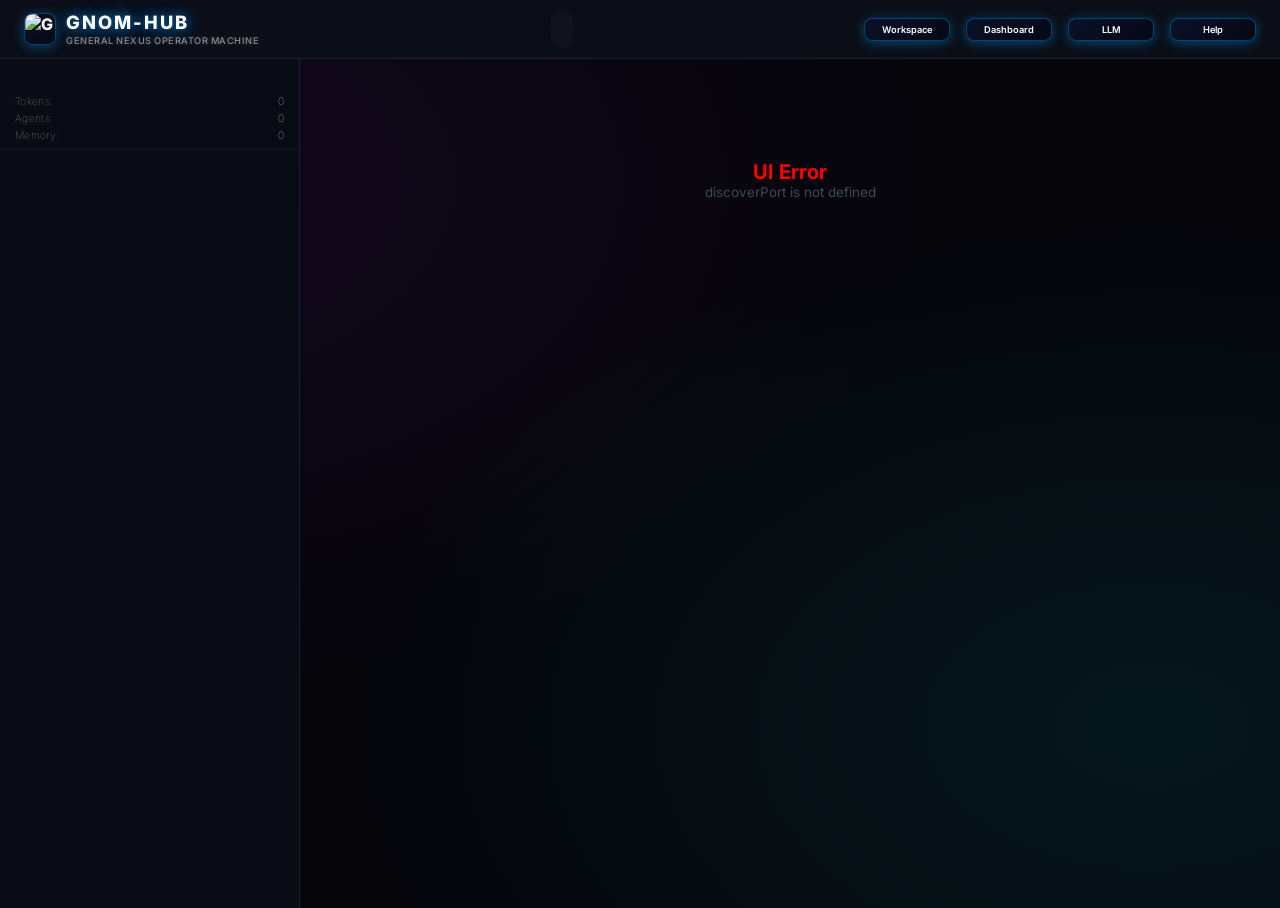
==== commit d2000f66: "ui: relocate stats back to sidebar flanked by two 30px placeholders and keep uniform header buttons" ====
--- a/src/gnom_hub/frontend/index.html
+++ b/src/gnom_hub/frontend/index.html
@@ -297,6 +297,13 @@
       gap: 16px;
     }
 
+    .header-right button {
+      width: 86px;
+      justify-content: center;
+      text-align: center;
+      padding: 5px 0 !important;
+    }
+
     .header-stats {
       display: flex;
       gap: 8px;
@@ -2060,8 +2067,11 @@
     </div>
 
     <div class="sidebar">
-      <div style="height: 15px; width: 100%; flex-shrink: 0;"></div>
-      <div class="sidebar-search" style="height: 60px; padding: 6px 15px !important; box-sizing: border-box; display: flex; flex-direction: column; justify-content: center; gap: 4px; border-bottom: 1px solid rgba(255, 255, 255, 0.04); font-family: 'Inter', sans-serif; font-weight: 100 !important; font-size: 0.65rem; color: rgba(255,255,255,0.6); letter-spacing: 0.3px;">
+      <!-- First Placeholder: fixed height 30px (50% of original 60px) -->
+      <div style="height: 30px; width: 100%; flex-shrink: 0;"></div>
+      
+      <!-- Token Module -->
+      <div class="sidebar-search" style="padding: 6px 15px !important; box-sizing: border-box; display: flex; flex-direction: column; justify-content: center; gap: 4px; border-bottom: 1px solid rgba(255, 255, 255, 0.04); font-family: 'Inter', sans-serif; font-weight: 100 !important; font-size: 0.65rem; color: rgba(255,255,255,0.6); letter-spacing: 0.3px; flex-shrink: 0;">
         <input type="text" id="agent-search" style="display: none;" value="">
         <div style="display: flex; justify-content: space-between; align-items: center; font-weight: 100 !important;">
           <span style="font-weight: 100 !important;">Tokens:</span>
@@ -2076,6 +2086,10 @@
           <span id="s-memory" style="font-weight: 100 !important; color: rgba(255,255,255,0.95);">0</span>
         </div>
       </div>
+      
+      <!-- Second Placeholder: same size (height 30px) -->
+      <div style="height: 30px; width: 100%; flex-shrink: 0;"></div>
+      
       <div class="agent-list" id="agent-list"></div>
       
 
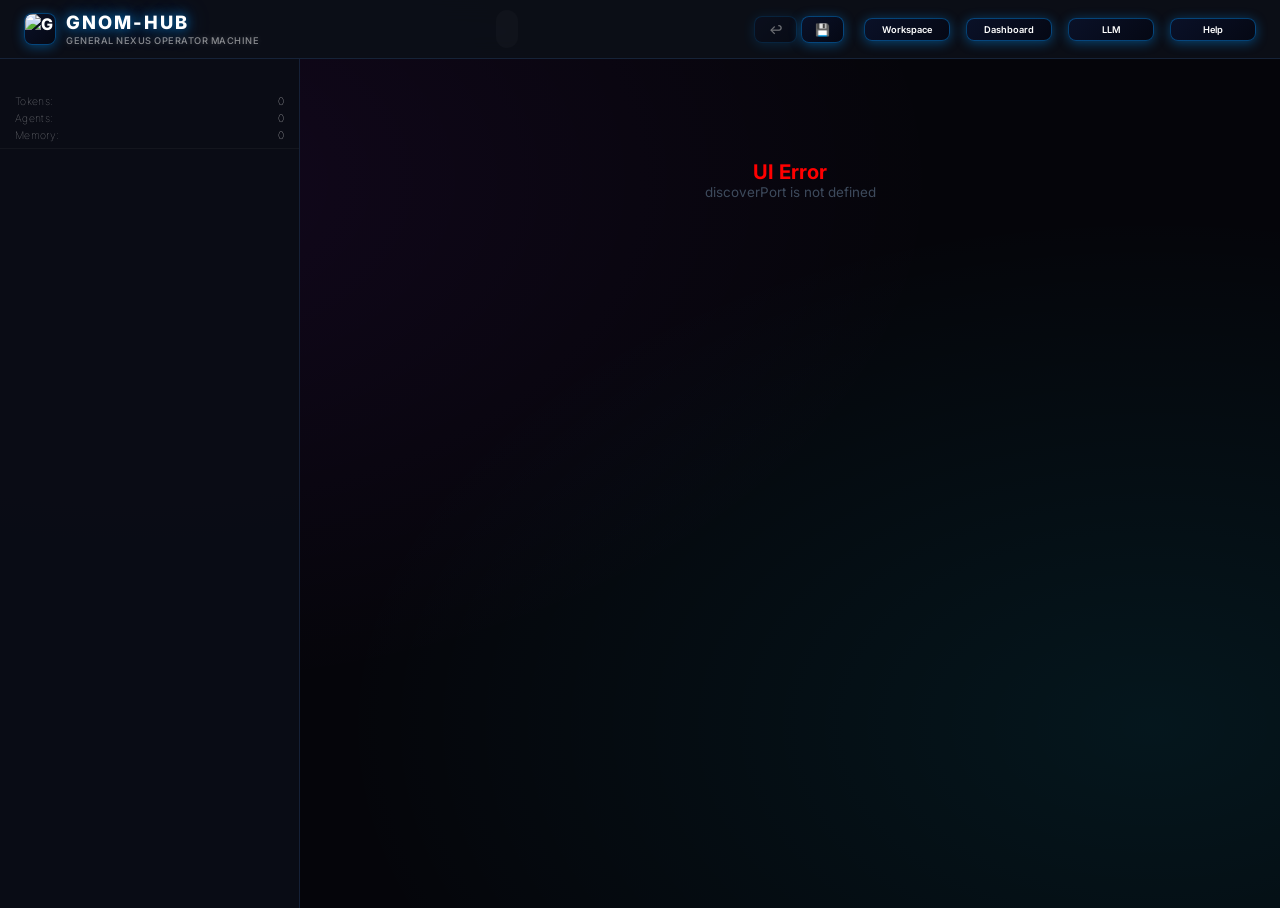
==== commit 117f4b0b: "ui: add back and global save buttons to header and clean up local save buttons" ====
--- a/src/gnom_hub/frontend/index.html
+++ b/src/gnom_hub/frontend/index.html
@@ -304,6 +304,19 @@
       padding: 5px 0 !important;
     }
 
+    .header-right button.btn-half {
+      width: 43px !important;
+      display: inline-flex;
+      align-items: center;
+      font-size: 0.75rem;
+    }
+
+    button:disabled {
+      opacity: 0.4 !important;
+      cursor: not-allowed !important;
+      pointer-events: none !important;
+    }
+
     .header-stats {
       display: flex;
       gap: 8px;
@@ -2018,6 +2031,10 @@
     </div>
     <div class="status-lamps" id="status-lamps"></div>
     <div class="header-right">
+      <div style="display: flex; gap: 4px; align-items: center; margin-right: 4px;">
+        <button class="btn-primary btn-half" id="btn-back" onclick="goBackView()" title="Zurück (1 Position)" style="opacity: 0.4; pointer-events: none;" disabled>↩</button>
+        <button class="btn-primary btn-half" id="btn-save" onclick="globalSave()" title="Global Speichern">💾</button>
+      </div>
       <button class="btn-primary" onclick="showWorkspace()">Workspace</button>
       <button class="btn-primary" onclick="showDashboard()">Dashboard</button>
       <button class="btn-primary" onclick="showLLMConfig()">LLM</button>
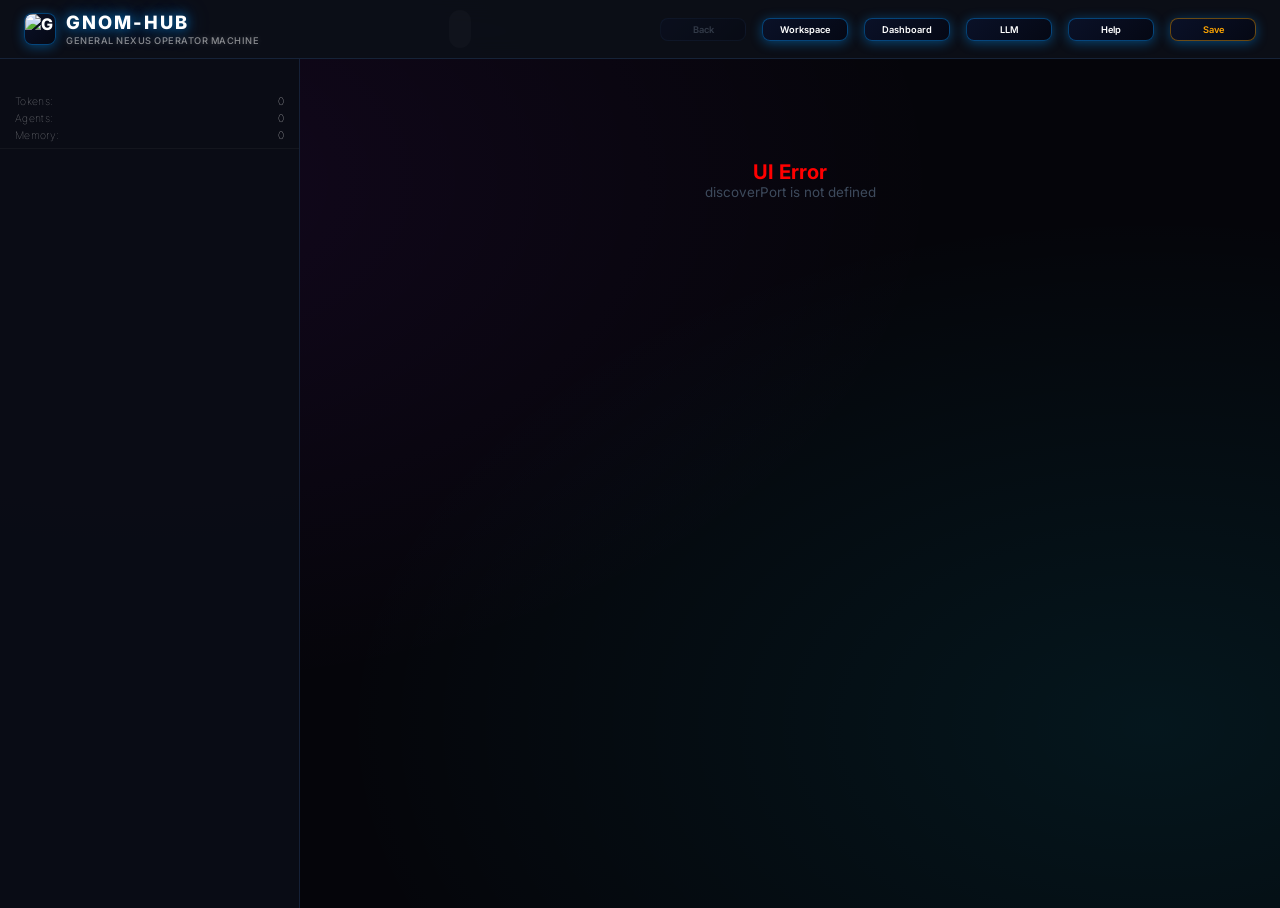
==== commit 8a0841d5: "feat: add dynamic showbox decision buttons and modular showbox-buttons.js controller" ====
--- a/src/gnom_hub/frontend/index.html
+++ b/src/gnom_hub/frontend/index.html
@@ -4,6 +4,7 @@
 <head>
   <script src="/api/showbox/themes"></script>
   <link rel="stylesheet" href="/static/showbox.css?v=2">
+  <script src="/static/showbox-buttons.js?v=2"></script>
   <script src="/static/showbox.js?v=2"></script>
   <meta charset="UTF-8">
   <meta name="viewport" content="width=device-width, initial-scale=1.0">
@@ -304,13 +305,6 @@
       padding: 5px 0 !important;
     }
 
-    .header-right button.btn-half {
-      width: 43px !important;
-      display: inline-flex;
-      align-items: center;
-      font-size: 0.75rem;
-    }
-
     button:disabled {
       opacity: 0.4 !important;
       cursor: not-allowed !important;
@@ -384,7 +378,37 @@
       /* Keep dark */
       border-color: rgba(0, 150, 255, 0.8);
       transform: translateY(-2px) scale(1.02);
-      box-shadow: 0 6px 24px rgba(0, 150, 255, 0.7);
+      box-shadow: 0 6px 17px rgba(0, 150, 255, 0.49);
+    }
+
+    #btn-back:not(:disabled) {
+      color: var(--green) !important;
+      border-color: rgba(57, 255, 20, 0.4) !important;
+    }
+
+    #btn-back:not(:disabled):hover {
+      border-color: rgba(57, 255, 20, 0.8) !important;
+      background: rgba(57, 255, 20, 0.15) !important;
+      box-shadow: 0 6px 17px rgba(57, 255, 20, 0.49) !important;
+    }
+
+    #btn-save:not(:disabled) {
+      color: #ffa500 !important;
+      border-color: rgba(255, 165, 0, 0.4) !important;
+    }
+
+    #btn-save:not(:disabled):hover {
+      border-color: rgba(255, 165, 0, 0.8) !important;
+      background: rgba(255, 165, 0, 0.15) !important;
+      box-shadow: 0 6px 17px rgba(255, 165, 0, 0.49) !important;
+    }
+
+    #btn-back:disabled,
+    #btn-save:disabled {
+      color: var(--text-dim) !important;
+      border-color: var(--glass-border) !important;
+      box-shadow: none !important;
+      opacity: 0.4 !important;
     }
 
     .btn-speaker {
@@ -408,7 +432,7 @@
       background: linear-gradient(135deg, #0A1128, #050814);
       border-color: rgba(0, 150, 255, 0.8);
       transform: translateY(-2px) scale(1.02);
-      box-shadow: 0 6px 24px rgba(0, 150, 255, 0.7);
+      box-shadow: 0 6px 17px rgba(0, 150, 255, 0.49);
     }
 
     .btn-mic {
@@ -433,7 +457,7 @@
       background: linear-gradient(135deg, #0A1128, #050814);
       border-color: rgba(255, 51, 102, 0.8);
       transform: translateY(-2px) scale(1.02);
-      box-shadow: 0 6px 24px rgba(255, 51, 102, 0.7);
+      box-shadow: 0 6px 17px rgba(255, 51, 102, 0.49);
     }
 
     .btn-speaker input {
@@ -2031,14 +2055,12 @@
     </div>
     <div class="status-lamps" id="status-lamps"></div>
     <div class="header-right">
-      <div style="display: flex; gap: 4px; align-items: center; margin-right: 4px;">
-        <button class="btn-primary btn-half" id="btn-back" onclick="goBackView()" title="Zurück (1 Position)" style="opacity: 0.4; pointer-events: none;" disabled>↩</button>
-        <button class="btn-primary btn-half" id="btn-save" onclick="globalSave()" title="Global Speichern">💾</button>
-      </div>
+      <button class="btn-primary" id="btn-back" onclick="goBackView()" title="Zurück (1 Position)" style="opacity: 0.4; pointer-events: none;" disabled>Back</button>
       <button class="btn-primary" onclick="showWorkspace()">Workspace</button>
       <button class="btn-primary" onclick="showDashboard()">Dashboard</button>
       <button class="btn-primary" onclick="showLLMConfig()">LLM</button>
       <button class="btn-primary" onclick="showHelpPage()">Help</button>
+      <button class="btn-primary" id="btn-save" onclick="globalSave()" title="Global Speichern">Save</button>
     </div>
   </header>
 
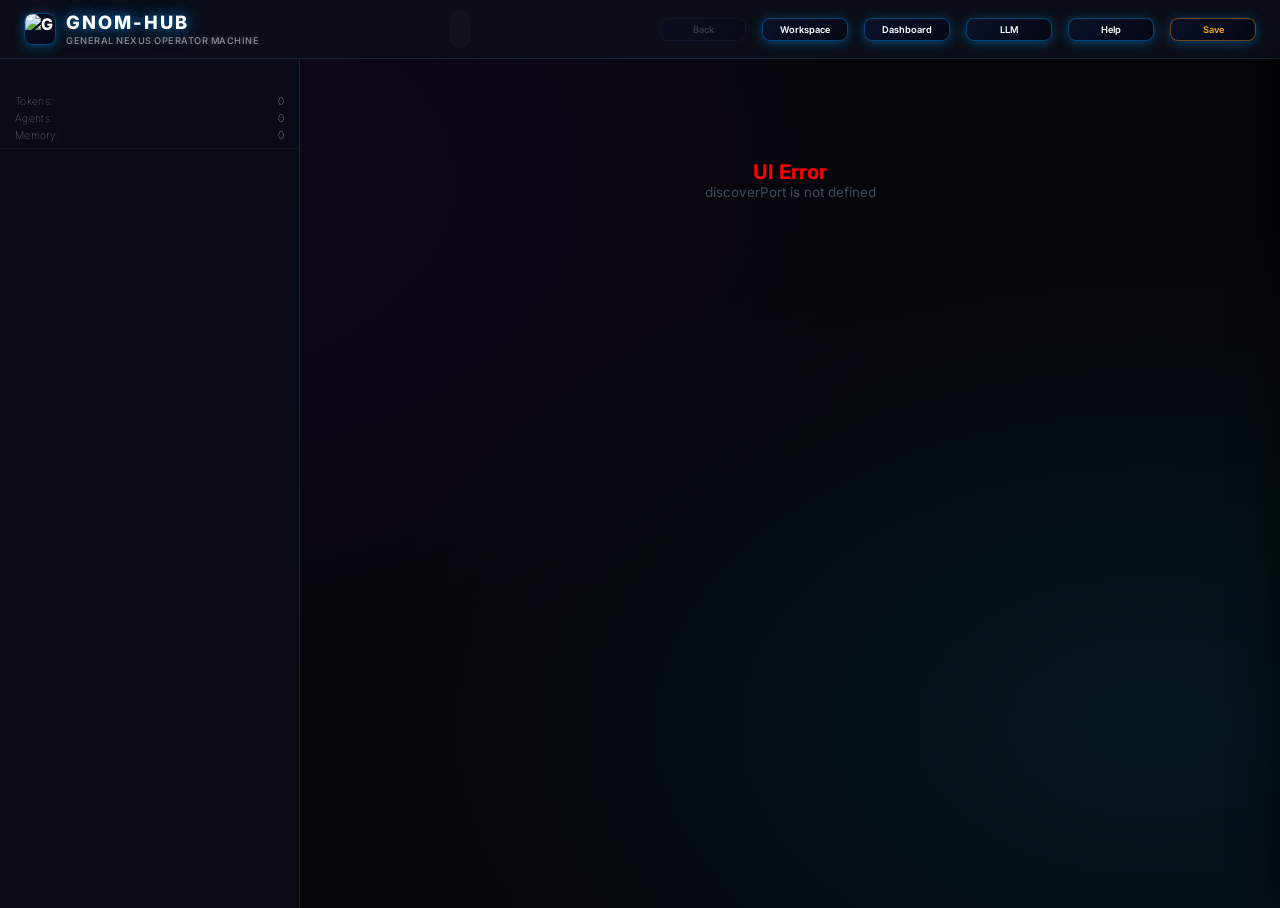
==== commit 774e56ff: "docs: Update READMEs and add screenshots of all pages. Fix frontend parse/script errors." ====
--- a/src/gnom_hub/frontend/index.html
+++ b/src/gnom_hub/frontend/index.html
@@ -1205,6 +1205,78 @@
       border-radius: 2px;
     }
 
+    /* ── Split Chat View & Action Badges ── */
+    #chat-split-container {
+      height: 62vh;
+      display: flex;
+      flex-direction: column;
+      gap: 10px;
+      margin-bottom: 12px;
+    }
+
+    #chat-split-container #chat-display {
+      height: auto;
+      flex: 1.5;
+      margin-bottom: 0;
+    }
+
+    #thought-display {
+      flex: 1;
+      overflow-y: auto;
+      background: rgba(4, 6, 12, 0.45);
+      border: 1px solid rgba(0, 229, 255, 0.08);
+      padding: 12px;
+      border-radius: var(--radius);
+      display: flex;
+      flex-direction: column;
+      gap: 6px;
+      box-shadow: inset 0 0 15px rgba(0, 229, 255, 0.02);
+    }
+
+    #thought-display::-webkit-scrollbar {
+      width: 4px;
+    }
+
+    #thought-display::-webkit-scrollbar-thumb {
+      background: rgba(0, 229, 255, 0.15);
+      border-radius: 2px;
+    }
+
+    .action-summary-badge {
+      display: inline-flex;
+      align-items: center;
+      gap: 6px;
+      background: rgba(255, 255, 255, 0.02);
+      border: 1px solid rgba(255, 255, 255, 0.06);
+      border-radius: 6px;
+      padding: 6px 12px;
+      margin: 4px 0;
+      font-size: 0.72rem;
+      color: var(--text-dim);
+      box-shadow: inset 0 0 10px rgba(255, 255, 255, 0.01);
+      transition: all 0.2s ease;
+      backdrop-filter: blur(4px);
+    }
+
+    .action-summary-badge strong {
+      color: rgba(255, 255, 255, 0.85);
+    }
+
+    .action-summary-badge code {
+      font-family: monospace;
+      background: rgba(0, 0, 0, 0.25);
+      padding: 1px 5px;
+      border-radius: 4px;
+      color: var(--cyan);
+      border: 1px solid rgba(255, 255, 255, 0.03);
+    }
+
+    .action-summary-badge:hover {
+      background: rgba(255, 255, 255, 0.04);
+      border-color: rgba(0, 229, 255, 0.2);
+      box-shadow: 0 0 8px rgba(0, 229, 255, 0.05);
+    }
+
     .chat-msg {
       padding: 6px 10px;
       border-radius: var(--radius-sm);
@@ -1685,18 +1757,13 @@
       animation: flash-primary 0.8s ease-out;
     }
 
-    /* ── Scrollbar global ── */
+    /* ── Scrollbar global (Hidden) ── */
     ::-webkit-scrollbar {
-      width: 5px;
-    }
-
-    ::-webkit-scrollbar-track {
-      background: transparent;
-    }
-
-    ::-webkit-scrollbar-thumb {
-      background: rgba(255, 255, 255, 0.06);
-      border-radius: 3px;
+      display: none !important;
+      width: 0px !important;
+    }
+    * {
+      scrollbar-width: none !important;
     }
 
     @keyframes next-btn-pulse-glow {
@@ -2038,12 +2105,541 @@
       border: 1px solid rgba(255, 255, 255, 0.05);
       color: var(--text-dim);
     }
+    /* ── Dedicated UI Skins: Senior Mode & Headless Mode ── */
+    
+    /* 1. Senior Mode Overrides (Accessible Light Theme) */
+    body.senior-mode {
+      background: linear-gradient(135deg, #f1f5f9 0%, #e2e8f0 100%) !important;
+      color: #0f172a !important;
+      --text: #0f172a;
+      --text-dim: #334155;
+      --text-muted: #475569;
+      --bg-card: rgba(255, 255, 255, 0.95);
+      --glass-border: rgba(15, 23, 42, 0.08);
+      font-size: 1.15rem !important;
+    }
+
+    body.senior-mode .sidebar {
+      display: none !important;
+    }
+
+    body.senior-mode .content {
+      margin-left: 0 !important;
+      width: 100% !important;
+      max-width: 900px !important;
+      margin: 0 auto !important;
+      padding: 30px 20px !important;
+    }
+
+    body.senior-mode header button {
+      display: none !important;
+    }
+
+    body.senior-mode #nuke-btn {
+      pointer-events: none !important;
+      cursor: default !important;
+    }
+
+    body.senior-mode .logo {
+      cursor: default !important;
+    }
+
+    body.senior-mode .panel {
+      background: #ffffff !important;
+      border: 1px solid rgba(0, 0, 0, 0.1) !important;
+      box-shadow: 0 4px 15px rgba(0, 0, 0, 0.05) !important;
+      border-radius: 16px !important;
+      padding: 24px !important;
+    }
+
+    body.senior-mode .panel h2 {
+      font-size: 1.4rem !important;
+      color: #0f172a !important;
+      border-bottom: 2px solid rgba(0, 0, 0, 0.05);
+      padding-bottom: 8px;
+    }
+
+    body.senior-mode #chat-display {
+      background: #fafafc !important;
+      border: 1px solid rgba(0, 0, 0, 0.08) !important;
+      box-shadow: inset 0 2px 8px rgba(0, 0, 0, 0.02) !important;
+      border-radius: 12px !important;
+      height: 65vh !important;
+    }
+
+    body.senior-mode .chat-msg {
+      max-width: 90% !important;
+      font-size: 1.15rem !important;
+      padding: 12px 18px !important;
+      border-radius: 12px !important;
+      box-shadow: 0 2px 6px rgba(0, 0, 0, 0.02) !important;
+      background: #f1f5f9 !important;
+      border: 1px solid rgba(0,0,0,0.06) !important;
+    }
+
+    body.senior-mode .chat-msg.user {
+      background: #dbeafe !important;
+      border-left: 4px solid #2563eb !important;
+    }
+
+    body.senior-mode .chat-msg.agent {
+      background: #f8fafc !important;
+      border-left: 4px solid #0f172a !important;
+    }
+
+    body.senior-mode .chat-msg .mem-content {
+      font-size: 1.15rem !important;
+      line-height: 1.45 !important;
+      color: #0f172a !important;
+      font-weight: 400 !important;
+    }
+
+    body.senior-mode .chat-msg .agent-name {
+      font-size: 0.9rem !important;
+      color: #475569 !important;
+    }
+
+    body.senior-mode #chat-input {
+      font-size: 1.2rem !important;
+      height: 54px !important;
+      padding: 12px 16px !important;
+      background: #ffffff !important;
+      border: 2px solid rgba(0, 0, 0, 0.15) !important;
+      border-radius: 10px !important;
+      color: #0f172a !important;
+    }
+
+    body.senior-mode #chat-input:focus {
+      border-color: #2563eb !important;
+      box-shadow: 0 0 10px rgba(37, 99, 235, 0.15) !important;
+    }
+
+    body.senior-mode .chat-bar button {
+      height: 54px !important;
+      font-size: 1.15rem !important;
+      font-weight: bold !important;
+      border-radius: 10px !important;
+      padding: 0 26px !important;
+      background: #2563eb !important;
+      color: #ffffff !important;
+    }
+
+    body.senior-mode .chat-bar button:hover {
+      background: #1d4ed8 !important;
+      box-shadow: 0 4px 12px rgba(37, 99, 235, 0.3) !important;
+    }
+
+    body.senior-mode .chat-hints,
+    body.senior-mode #chat-split-container > div:first-child, /* Hide thinking panel header */
+    body.senior-mode #thought-display, /* Hide thinking panel */
+    body.senior-mode #chat-split-container > div:nth-child(3), /* Hide splitter */
+    body.senior-mode .chat-hints-wrap,
+    body.senior-mode .copy-btn {
+      display: none !important;
+    }
+
+    body.senior-mode #chat-split-container {
+      height: auto !important;
+    }
+
+    body.senior-mode #chat-split-container #chat-display {
+      flex: none !important;
+      height: 65vh !important;
+    }
+
+    /* 2. Headless Mode Overrides */
+    body.headless-mode .sidebar,
+    body.headless-mode header,
+    body.headless-mode .content > div {
+      display: none !important;
+    }
+
+    body.headless-mode .content {
+      margin-left: 0 !important;
+      width: 100% !important;
+      height: 100vh;
+      display: flex !important;
+      align-items: center;
+      justify-content: center;
+      padding: 0 !important;
+    }
+
+    /* 3. SuperGNOM Mode Overrides */
+    body.supergnom-mode .sidebar {
+      display: none !important;
+    }
+
+    body.supergnom-mode .main {
+      display: flex !important;
+      justify-content: center;
+      align-items: stretch;
+      height: calc(100vh - 51px);
+    }
+
+    body.supergnom-mode .content {
+      margin-left: 0 !important;
+      width: 100% !important;
+      max-width: 900px !important;
+      height: 100% !important;
+      display: flex;
+      flex-direction: column;
+      padding: 20px 30px !important;
+      box-sizing: border-box;
+      overflow-y: hidden !important;
+    }
+
+    body.supergnom-mode .panel#war-room {
+      background: transparent !important;
+      border: none !important;
+      backdrop-filter: none !important;
+      box-shadow: none !important;
+      padding: 0 !important;
+      margin: 0 !important;
+      height: 100% !important;
+      display: flex;
+      flex-direction: column;
+    }
+
+    body.supergnom-mode #chat-split-container {
+      flex: 1;
+      height: auto !important;
+      display: flex;
+      flex-direction: column;
+      gap: 0;
+      margin-bottom: 20px;
+      min-height: 0;
+    }
+
+    body.supergnom-mode #chat-split-container > div:first-child,
+    body.supergnom-mode #thought-display,
+    body.supergnom-mode #chat-split-container > div:nth-child(3) {
+      display: none !important;
+    }
+
+    body.supergnom-mode #chat-split-container #chat-display {
+      flex: 1 !important;
+      height: auto !important;
+      background: rgba(4, 6, 12, 0.2) !important;
+      border: none !important;
+      padding: 10px 0 !important;
+      box-shadow: none !important;
+    }
+
+    body.supergnom-mode .chat-bar {
+      background: rgba(16, 20, 32, 0.6) !important;
+      backdrop-filter: blur(12px) !important;
+      border: 1px solid var(--glass-border) !important;
+      border-radius: 24px !important;
+      padding: 10px 16px !important;
+      display: flex;
+      align-items: center;
+      gap: 12px;
+      box-shadow: 0 4px 20px rgba(0, 0, 0, 0.4) !important;
+      margin-bottom: 5px;
+      flex-shrink: 0;
+    }
+
+    body.supergnom-mode .chat-input-wrap {
+      flex: 1;
+      background: transparent !important;
+      border: none !important;
+      box-shadow: none !important;
+      padding: 0 !important;
+    }
+
+    body.supergnom-mode #chat-input {
+      background: transparent !important;
+      border: none !important;
+      padding: 8px 4px !important;
+      font-size: 0.95rem !important;
+      color: #fff !important;
+      resize: none !important;
+      height: 40px !important;
+      min-height: 40px !important;
+      line-height: 1.4 !important;
+    }
+
+    body.supergnom-mode #chat-input:focus {
+      outline: none !important;
+      box-shadow: none !important;
+    }
+
+    body.supergnom-mode .chat-bar button {
+      height: 38px !important;
+      border-radius: 19px !important;
+      padding: 0 20px !important;
+      font-weight: 600 !important;
+      font-size: 0.8rem !important;
+      transition: all 0.2s ease !important;
+    }
+
+    body.supergnom-mode .chat-bar button:hover {
+      transform: scale(1.03) !important;
+    }
+
+    body.supergnom-mode .chat-hints {
+      display: none !important;
+    }
+
+    body.supergnom-mode .chat-msg {
+      border-left-width: 4px !important;
+      border-radius: 12px !important;
+      background: rgba(255, 255, 255, 0.02) !important;
+      border: 1px solid rgba(255, 255, 255, 0.04) !important;
+      border-left: 4px solid var(--border-color, #5b9cf6) !important;
+      padding: 16px 20px !important;
+      margin-bottom: 12px !important;
+      box-shadow: 0 4px 12px rgba(0, 0, 0, 0.15) !important;
+      max-width: 100% !important;
+      width: 100% !important;
+    }
+
+    body.supergnom-mode .chat-msg.user {
+      background: rgba(0, 102, 255, 0.06) !important;
+      border-left-color: var(--blue) !important;
+    }
+
+    body.supergnom-mode .chat-msg .agent-name {
+      font-size: 0.85rem !important;
+      font-weight: 700 !important;
+      letter-spacing: 0.5px !important;
+    }
+
+    body.supergnom-mode .chat-msg .chat-meta {
+      margin-bottom: 8px !important;
+      font-size: 0.72rem !important;
+    }
+
+    body.supergnom-mode .chat-msg .mem-content {
+      font-size: 0.92rem !important;
+      line-height: 1.55 !important;
+      color: rgba(255, 255, 255, 0.9) !important;
+    }
+
+    body.supergnom-mode header {
+      background: rgba(5, 5, 10, 0.85) !important;
+      backdrop-filter: blur(12px) !important;
+      border-bottom: 1px solid rgba(255, 255, 255, 0.04) !important;
+      padding: 12px 24px !important;
+    }
+
+    body.supergnom-mode header button,
+    body.supergnom-mode header #status-lamps {
+      display: none !important;
+    }
+
+    /* SuperGNOM slide-in drawer (Artifacts panel) */
+    .supergnom-drawer {
+      position: fixed;
+      top: 51px;
+      right: -480px;
+      width: 480px;
+      max-width: 90vw;
+      height: calc(100vh - 51px);
+      background: rgba(12, 14, 24, 0.96);
+      backdrop-filter: blur(16px);
+      border-left: 1px solid var(--glass-border);
+      box-shadow: -8px 0 32px rgba(0, 0, 0, 0.5);
+      z-index: 99;
+      display: flex;
+      flex-direction: column;
+      transition: right 0.3s cubic-bezier(0.4, 0, 0.2, 1);
+    }
+    .supergnom-drawer.open {
+      right: 0;
+    }
+    .supergnom-drawer-header {
+      padding: 16px 20px;
+      border-bottom: 1px solid rgba(255, 255, 255, 0.06);
+      display: flex;
+      justify-content: space-between;
+      align-items: center;
+      background: rgba(0, 0, 0, 0.2);
+    }
+    .supergnom-drawer-title {
+      font-size: 0.85rem;
+      font-weight: 600;
+      color: var(--cyan);
+      text-transform: uppercase;
+      letter-spacing: 0.5px;
+    }
+    .supergnom-drawer-close {
+      background: transparent;
+      border: none;
+      color: var(--text-dim);
+      font-size: 1.4rem;
+      cursor: pointer;
+      line-height: 1;
+      padding: 0;
+    }
+    .supergnom-drawer-close:hover {
+      color: #fff;
+    }
+    .supergnom-drawer-body {
+      flex: 1;
+      padding: 20px;
+      overflow-y: auto;
+      color: #fff;
+      font-size: 0.88rem;
+      line-height: 1.5;
+    }
+    .supergnom-drawer-body pre, .supergnom-drawer-body code {
+      font-family: monospace;
+      background: rgba(0, 0, 0, 0.3);
+      padding: 2px 4px;
+      border-radius: 4px;
+    }
+    
+    /* Drawer toggle floating button */
+    .supergnom-drawer-toggle {
+      position: fixed;
+      bottom: 24px;
+      right: 24px;
+      width: 52px;
+      height: 52px;
+      border-radius: 50% !important;
+      background: linear-gradient(135deg, #0A1128, #050814) !important;
+      border: 1px solid rgba(0, 150, 255, 0.4) !important;
+      box-shadow: 0 4px 16px var(--primary-glow) !important;
+      color: #fff;
+      font-size: 1.3rem;
+      display: none;
+      align-items: center;
+      justify-content: center;
+      cursor: pointer;
+      z-index: 98;
+      transition: all 0.3s cubic-bezier(0.4, 0, 0.2, 1) !important;
+    }
+    .supergnom-drawer-toggle:hover {
+      transform: scale(1.08) translateY(-2px) !important;
+      border-color: rgba(0, 150, 255, 0.8) !important;
+      box-shadow: 0 6px 20px rgba(0, 150, 255, 0.6) !important;
+    }
+    .supergnom-drawer-toggle.has-unread {
+      animation: toggle-pulse 2s infinite alternate;
+    }
+    @keyframes toggle-pulse {
+      0% {
+        box-shadow: 0 0 10px rgba(0, 229, 255, 0.4);
+        border-color: rgba(0, 229, 255, 0.4);
+      }
+      100% {
+        box-shadow: 0 0 25px rgba(0, 229, 255, 0.8);
+        border-color: rgba(0, 229, 255, 1);
+      }
+    }
+
+    /* SuperGNOM Security Tribunal Modal Overlay */
+    .supergnom-tribunal-overlay {
+      position: fixed;
+      inset: 0;
+      background: rgba(5, 5, 10, 0.85);
+      backdrop-filter: blur(12px);
+      display: none;
+      justify-content: center;
+      align-items: center;
+      z-index: 1000;
+      animation: fadeIn 0.25s ease-out;
+    }
+    .supergnom-tribunal-overlay.show {
+      display: flex;
+    }
+    .supergnom-tribunal-card {
+      background: rgba(18, 22, 36, 0.98);
+      border: 1px solid var(--glass-border);
+      border-radius: var(--radius);
+      padding: 30px;
+      width: 580px;
+      max-width: 90vw;
+      max-height: 85vh;
+      overflow-y: auto;
+      box-shadow: 0 20px 50px rgba(255, 0, 0, 0.15);
+      animation: modalScaleIn 0.3s cubic-bezier(0.175, 0.885, 0.32, 1.275);
+    }
+    @keyframes modalScaleIn {
+      from { opacity: 0; transform: scale(0.92) translateY(15px); }
+      to { opacity: 1; transform: scale(1) translateY(0); }
+    }
+    @keyframes fadeIn {
+      from { opacity: 0; }
+      to { opacity: 1; }
+    }
+    /* Range Slider Styling (Glassmorphism + Glow) */
+    input[type="range"] {
+      -webkit-appearance: none;
+      width: 100%;
+      background: transparent;
+      outline: none;
+      margin: 8px 0;
+    }
+    
+    /* Webkit (Chrome, Safari, Edge) Track */
+    input[type="range"]::-webkit-slider-runnable-track {
+      width: 100%;
+      height: 6px;
+      cursor: pointer;
+      background: rgba(255, 255, 255, 0.05);
+      border: 1px solid rgba(255, 255, 255, 0.1);
+      border-radius: 3px;
+      transition: var(--transition);
+    }
+    input[type="range"]:focus::-webkit-slider-runnable-track {
+      background: rgba(255, 255, 255, 0.08);
+      border-color: rgba(0, 229, 255, 0.2);
+    }
+    
+    /* Webkit Thumb */
+    input[type="range"]::-webkit-slider-thumb {
+      height: 16px;
+      width: 16px;
+      border-radius: 50%;
+      background: linear-gradient(135deg, #00e5ff, #0066ff);
+      border: 1px solid rgba(255, 255, 255, 0.4);
+      cursor: pointer;
+      -webkit-appearance: none;
+      margin-top: -5px;
+      box-shadow: 0 0 10px rgba(0, 229, 255, 0.6);
+      transition: transform 0.1s ease, box-shadow 0.2s;
+    }
+    input[type="range"]::-webkit-slider-thumb:hover {
+      transform: scale(1.2);
+      box-shadow: 0 0 15px rgba(0, 229, 255, 0.9), 0 0 2px #fff;
+    }
+    input[type="range"]::-webkit-slider-thumb:active {
+      transform: scale(0.95);
+    }
+    
+    /* Firefox Track */
+    input[type="range"]::-moz-range-track {
+      width: 100%;
+      height: 6px;
+      cursor: pointer;
+      background: rgba(255, 255, 255, 0.05);
+      border: 1px solid rgba(255, 255, 255, 0.1);
+      border-radius: 3px;
+    }
+    
+    /* Firefox Thumb */
+    input[type="range"]::-moz-range-thumb {
+      height: 16px;
+      width: 16px;
+      border-radius: 50%;
+      background: linear-gradient(135deg, #00e5ff, #0066ff);
+      border: 1px solid rgba(255, 255, 255, 0.4);
+      cursor: pointer;
+      box-shadow: 0 0 10px rgba(0, 229, 255, 0.6);
+      transition: transform 0.1s ease, box-shadow 0.2s;
+    }
+    input[type="range"]::-moz-range-thumb:hover {
+      transform: scale(1.2);
+      box-shadow: 0 0 15px rgba(0, 229, 255, 0.9), 0 0 2px #fff;
+    }
   </style>
 </head>
 
 <body>
   <header>
-    <div class="logo" onclick="showWarRoom()">
+    <div class="logo" onclick="showWarRoom()" data-help="Klicke hier, um zum War Room Dashboard zurückzukehren. Gedrückt halten (2s) löst einen NUKE-Neustart aus." data-help-title="Logo & Nuke-Taste">
       <div class="logo-mark" id="nuke-btn"
         onmousedown="nukeStart(event)" onmouseup="nukeCancel()" onmouseleave="nukeCancel()"
         ontouchstart="nukeStart(event)" ontouchend="nukeCancel()"
@@ -2055,12 +2651,12 @@
     </div>
     <div class="status-lamps" id="status-lamps"></div>
     <div class="header-right">
-      <button class="btn-primary" id="btn-back" onclick="goBackView()" title="Zurück (1 Position)" style="opacity: 0.4; pointer-events: none;" disabled>Back</button>
-      <button class="btn-primary" onclick="showWorkspace()">Workspace</button>
-      <button class="btn-primary" onclick="showDashboard()">Dashboard</button>
-      <button class="btn-primary" onclick="showLLMConfig()">LLM</button>
-      <button class="btn-primary" onclick="showHelpPage()">Help</button>
-      <button class="btn-primary" id="btn-save" onclick="globalSave()" title="Global Speichern">Save</button>
+      <button class="btn-primary" id="btn-back" onclick="goBackView()" title="Zurück (1 Position)" style="opacity: 0.4; pointer-events: none;" disabled data-help="Einen Schritt im Browserverlauf zurückgehen." data-help-title="Zurück">Back</button>
+      <button class="btn-primary" onclick="showWorkspace()" data-help="Zeigt das Arbeitsverzeichnis des Schwarms mit allen generierten Dateien, Scripts und UI-Entwürfen." data-help-title="Workspace">Workspace</button>
+      <button class="btn-primary" onclick="showDashboard()" data-help="Öffnet das Bento-Grid-Systemdashboard zur Überwachung von Agenten-Status, Token-Budgets und Antwortzeiten." data-help-title="Dashboard">Dashboard</button>
+      <button class="btn-primary" onclick="showLLMConfig()" data-help="Öffnet die LLM-Einstellungen, um API-Keys einzutragen, Provider-Presets zu wählen und Agenten-Charaktere anzupassen." data-help-title="LLM-Konfiguration">LLM</button>
+      <button class="btn-primary" onclick="showHelpPage()" data-help="Öffnet das Help Center mit der vollständigen Bedienungsanleitung und Erklärungen der Agenten." data-help-title="Help Center">Help</button>
+      <button class="btn-primary" id="btn-save" onclick="globalSave()" title="Global Speichern" data-help="Sichert den aktuellen Hub-Zustand, Einstellungen und Verlauf global." data-help-title="Backup sichern">Save</button>
     </div>
   </header>
 
@@ -2174,6 +2770,24 @@
   </div>
   <div class="toast-container" id="toasts"></div>
 
+  <!-- SuperGNOM Mode Floating elements (only used/shown in supergnom-mode) -->
+  <button id="supergnom-drawer-btn" class="supergnom-drawer-toggle" onclick="toggleSuperGnomDrawer()" title="Visuelle Ausgaben & Entwürfe anzeigen">🖥️</button>
+  <div id="supergnom-drawer" class="supergnom-drawer">
+    <div class="supergnom-drawer-header">
+      <span class="supergnom-drawer-title" id="supergnom-drawer-title">Ausgabe / Entwurf</span>
+      <button class="supergnom-drawer-close" onclick="toggleSuperGnomDrawer()">&times;</button>
+    </div>
+    <div class="supergnom-drawer-body" id="supergnom-drawer-body">
+      Lade Inhalt...
+    </div>
+  </div>
+  
+  <div id="supergnom-tribunal-overlay" class="supergnom-tribunal-overlay">
+    <div class="supergnom-tribunal-card" id="supergnom-tribunal-card">
+      <!-- Security Blockade HTML content rendered here dynamically -->
+    </div>
+  </div>
+
   <script src="/static/core.js"></script>
   <script src="/static/system_dashboard.js"></script>
   <script src="/static/worker_dashboard.js"></script>
@@ -2190,6 +2804,47 @@
         if (!API) {
           document.getElementById('content').innerHTML = '<div class="empty" style="padding:80px 20px"><h2 style="color:var(--error);margin-bottom:10px">Hub unreachable (No API)</h2><p>Server nicht gefunden. Öffne http://127.0.0.1:3002/ im Browser.</p></div>';
           return;
+        }
+        try {
+          const sysInfo = await api('GET', '/system/info');
+          if (sysInfo && sysInfo.is_supergnom) {
+            document.body.classList.add('supergnom-mode');
+            const style = document.createElement('style');
+            style.textContent = `
+              body.supergnom-mode .sidebar { display: none !important; }
+              body.supergnom-mode .content { margin-left: 0 !important; width: 100% !important; max-width: 900px !important; margin: 0 auto !important; padding: 20px !important; }
+              body.supergnom-mode header button { display: none !important; }
+              body.supergnom-mode #nuke-btn { pointer-events: none !important; cursor: default !important; }
+              body.supergnom-mode .logo { cursor: default !important; }
+            `;
+            document.head.appendChild(style);
+
+            if (sysInfo.template === 'senior') {
+              document.body.classList.add('senior-mode');
+              // Automatically check the voice (TTS) option for seniors
+              setTimeout(() => {
+                const cb = document.getElementById('tts-enabled');
+                if (cb) cb.checked = true;
+              }, 500);
+            } else if (sysInfo.template === 'headless') {
+              document.body.classList.add('headless-mode');
+              document.getElementById('content').innerHTML = `
+                <div style="text-align: center; padding: 60px 40px; background: var(--bg-card); backdrop-filter: blur(12px); border: 1px solid var(--glass-border); border-radius: var(--radius); max-width: 600px; width: 90%; box-shadow: 0 8px 32px rgba(0, 229, 255, 0.08); margin: 60px auto;">
+                  <h1 style="font-size: 2.2rem; color: var(--cyan); margin-bottom: 15px; font-weight: 600; text-shadow: 0 0 10px rgba(0, 229, 255, 0.2);">🧠 SuperGNOM Headless</h1>
+                  <p style="font-size: 1rem; color: var(--text-dim); margin-bottom: 30px; line-height: 1.6;">Diese Instanz läuft im <strong>Headless-Modus (API-only)</strong>.<br>Die Hintergrund-Agenten kommunizieren und arbeiten direkt über externe Schnittstellen.</p>
+                  <div style="display: flex; flex-direction: column; gap: 12px; align-items: center;">
+                    <a href="/docs" target="_blank" class="btn-primary" style="text-decoration: none; padding: 12px 24px; font-size: 0.95rem; font-weight: bold; border-radius: 8px; display: inline-flex; align-items: center; gap: 8px;">
+                      🖥️ API Dokumentation (Swagger)
+                    </a>
+                    <span style="font-size: 0.75rem; color: var(--text-muted);">Port: 3003 | Host: 127.0.0.1</span>
+                  </div>
+                </div>
+              `;
+              return; // Stop loading other layouts/polling
+            }
+          }
+        } catch (e) {
+          console.error("Failed to check SuperGNOM mode", e);
         }
         await loadAgents();
         await loadActivePreset();
